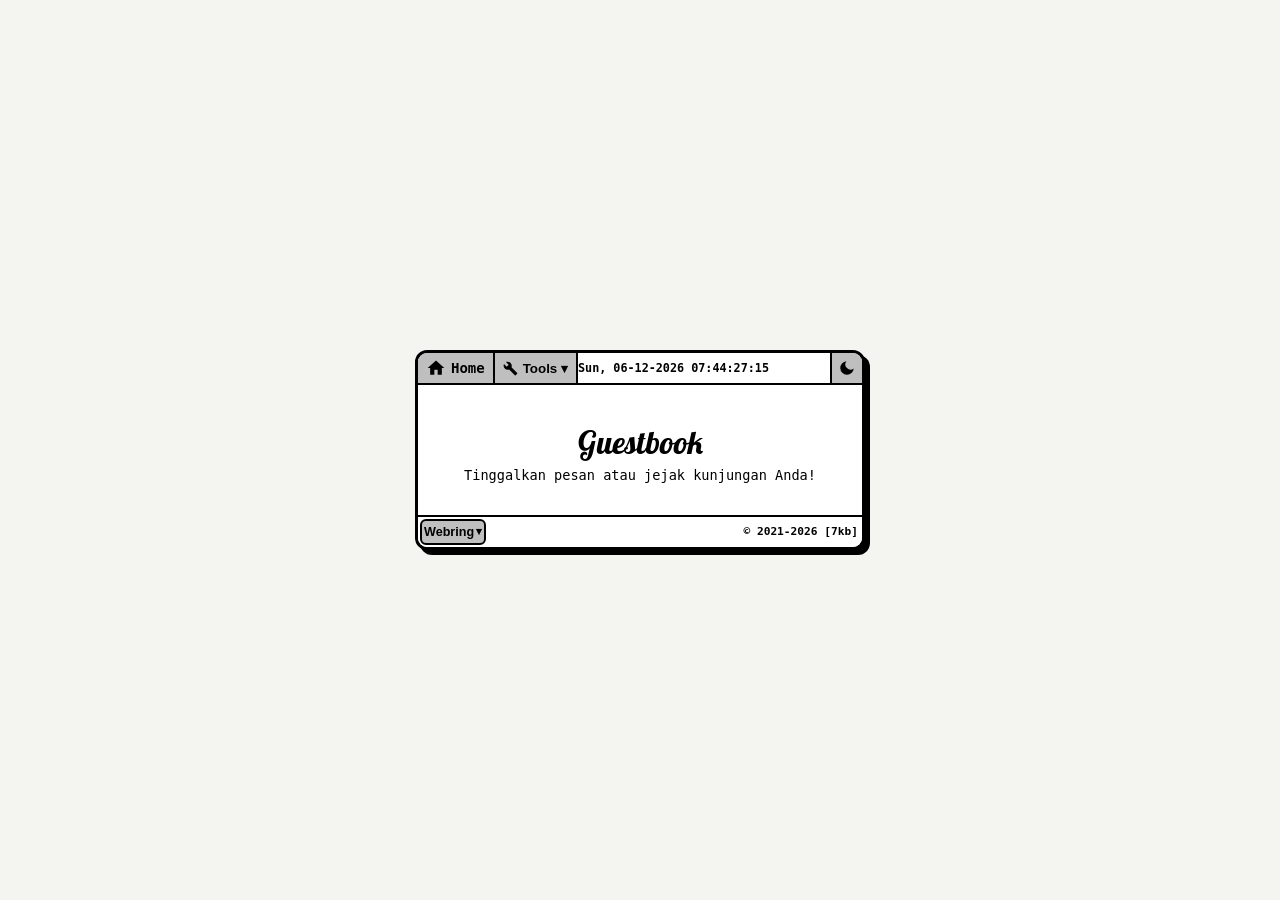
==== gb/index.html @ 816a142d "Update theme URL in index.html to version 103" ====
<!DOCTYPE html>
<html lang="id">
<head>
  <meta charset="UTF-8">
  <meta name="viewport" content="width=device-width, initial-scale=1.0, maximum-scale=1.0, user-scalable=no">
  <link rel="icon" href="/img/logo.png">
  <link href="https://fonts.googleapis.com/css2?family=Lobster&display=swap" rel="stylesheet">
  <link href="/style.min.css" rel="stylesheet">
  <title>Guestbook - Joko Ariyanto</title>
  <style>
    body.gb {
      min-height: 100vh;
      display: flex;
      flex-direction: column;
      justify-content: flex-start;
      align-items: center;
      margin: 0;
      padding: 24px 10px;
      box-sizing: border-box;
      overflow-y: auto !important;
      overflow-x: hidden !important;
    }

    body.gb #container {
      width: 450px !important;
      max-width: 92vw !important;
      height: auto !important;
      max-height: none !important;
      overflow: visible !important;
      margin: auto auto !important;
      border: 3px solid var(--border-color, #000000) !important;
      box-shadow: 5px 5px 0px var(--shadow-color, #000000) !important;
      border-radius: 12px !important;
    }

    /* Perbaikan sudut atas agar menyatu sempurna */
    body.gb #container .navbar .nav-left > *:first-child {
      border-top-left-radius: 9px;
    }
    body.gb #container .navbar .theme-btn {
      border-top-right-radius: 9px;
    }

    /* Perbaikan sudut bawah agar menyatu sempurna */
    body.gb #container .bottom-navbar {
      border-bottom-left-radius: 9px;
      border-bottom-right-radius: 9px;
    }

    /* Wrapper Giscus dengan margin kiri-kanan responsif */
    #giscus-wrapper {
      width: 100%;
      text-align: left;
      box-sizing: border-box;
      padding: 0 5px;
    }

    @media (min-width: 768px) {
      #giscus-wrapper {
        padding: 0 20px !important;
      }
    }
  </style>
</head>
<body class="gb">
  <div id="container">
    <nav class="navbar">
      <div class="nav-left">
        <a href="/" class="nav-link">
          <svg viewBox="0 0 24 24" width="20" height="20" fill="currentColor"><path d="M10 20v-6h4v6h5v-8h3L12 3 2 12h3v8z"/></svg>
          Home
        </a>
        <button class="nav-btn" id="toolsBtn" onclick="toggleToolsDropdown(event)">
          <svg viewBox="0 0 24 24" width="15" height="15" fill="currentColor"><path d="M22.7 19l-9.1-9.1c.9-2.3.4-5-1.5-6.9-2-2-5-2.4-7.4-1.3L9 6 6 9 1.6 4.7C.5 7.1.9 10.1 2.9 12.1c1.9 1.9 4.6 2.4 6.9 1.5l9.1 9.1c.4.4 1 .4 1.4 0l2.3-2.3c.5-.4.5-1.1.1-1.4z"/></svg>
          Tools &#9662;
        </button>
      </div>
      <div class="nav-line" id="navLine">
        <span class="marquee-text" id="dateTimeMarquee"></span>
      </div>
      <button class="theme-btn" id="themeBtn" onclick="toggleTheme()" title="Change Theme">
        <svg id="themeIcon" viewBox="0 0 24 24"></svg>
      </button>
    </nav>

    <h1 style="font-size: 2rem; margin: 0 0 0.3rem; font-family: 'Lobster', cursive; font-weight: normal;">Guestbook</h1>
    <p style="font-size: 0.85rem; margin-bottom: 1rem;">Tinggalkan pesan atau jejak kunjungan Anda!</p>
    
    <div id="giscus-wrapper">
      <script src="https://giscus.app/client.js"
              data-repo="jokoarynt/jokoarynt.github.io"
              data-repo-id="R_kgDOU21zaA"
              data-category="General"
              data-category-id="DIC_kwDOU21zaM4DKhFr"
              data-mapping="pathname"
              data-strict="0"
              data-reactions-enabled="1"
              data-emit-metadata="1"
              data-input-position="top"
              data-theme="https://joko.my.id/gb/gb.css?v=103"
              data-lang="en"
              crossorigin="anonymous"
              async>
      </script>
    </div>

    <!-- Menu Bar Bawah (Footer) -->
    <nav class="bottom-navbar">
      <div class="nav-left webring-container">
        <span class="dropdown" id="customDropdown">
          <button class="drop-btn" id="dropBtn" onclick="toggleDropdown(event)">
            <span id="dropLabel">Webring</span> <span class="drop-arrow">&#9662;</span>
          </button>
        </span>
        <div id="wrActionButtons" class="fade-anim hidden" style="display: inline-flex; align-items: center; gap: 3px;">
          <a id="wr-site" class="wr-icon-btn" href="#" target="_blank" title="Webring info">
            <svg viewBox="0 0 24 24" fill="none" stroke="currentColor" stroke-width="2.5" stroke-linecap="round" stroke-linejoin="round"><path d="M9.09 9a3 3 0 0 1 5.83 1c0 2-3 3-3 3"/><line x1="12" y1="17" x2="12.01" y2="17"/></svg>
          </a>
          <a id="wr-prev" class="wr-icon-btn" href="#" target="_top" title="Previous">
            <svg viewBox="0 0 24 24" fill="none" stroke="currentColor" stroke-width="2"><polyline points="15 18 9 12 15 6"/></svg>
          </a>
          <span id="wr-rnd-wrapper" style="display:inline-flex;">
            <a id="wr-rnd" class="wr-icon-btn" href="#" target="_top" title="Random">
              <svg viewBox="0 0 24 24" fill="none" stroke="currentColor" stroke-width="2"><polyline points="16 3 21 3 21 8"/><line x1="4" y1="20" x2="21" y2="3"/><polyline points="21 16 21 21 16 21"/><line x1="15" y1="15" x2="21" y2="21"/><line x1="4" y1="4" x2="9" y2="9"/></svg>
            </a>
          </span>
          <a id="wr-next" class="wr-icon-btn" href="#" target="_top" title="Next">
            <svg viewBox="0 0 24 24" fill="none" stroke="currentColor" stroke-width="2"><polyline points="9 18 15 12 9 6"/></svg>
          </a>
        </div>
      </div>
      <div class="nav-right copyright fade-anim" id="copyrightEl">
        &copy; 2021-<span id="currentYear"></span> [<span id="s"></span>]
      </div>
    </nav>
  </div>

  <!-- Tools Dropdown Menu -->
  <div class="tools-menu" id="toolsMenu">
    <a href="#">Converter</a>
  </div>

  <!-- Webring Dropdown Menu -->
  <div class="drop-menu" id="dropMenu">
    <div class="disabled-item" onclick="changeWebring('0')">Webring</div>
    <div onclick="changeWebring('1')">Foxwells</div>
    <div onclick="changeWebring('2')">Kanring</div>
    <div onclick="changeWebring('3')">No AI</div>
    <div onclick="changeWebring('4')">Octo Ring</div>
    <div onclick="changeWebring('5')">Tokukatsu</div>
    <div onclick="changeWebring('6')">Roboring</div>
  </div>

  <script src="/script.min.js"></script>
  <script>
    const originalToggleTheme = window.toggleTheme;
    window.toggleTheme = function() {
      if (originalToggleTheme) originalToggleTheme();
      updateGiscusTheme();
    };

    function updateGiscusTheme() {
      const isNight = document.documentElement.getAttribute('data-theme') === 'night';
      const iframe = document.querySelector('iframe.giscus-frame');
      if (iframe) {
        iframe.contentWindow.postMessage({
          giscus: {
            setConfig: {
              theme: 'https://joko.my.id/gb/gb.css?v=103'
            }
          }
        }, 'https://giscus.app');
      }
    }

    window.addEventListener('DOMContentLoaded', () => {
      setTimeout(updateGiscusTheme, 1500);
    });
  </script>
</body>
</html>
---- style.min.css ----
html{font-size:100%}:root{--bg-color:#f4f4f0;--card-bg:#fff;--text-color:#000;--accent-color:#bfbfbf;--border-color:#000;--shadow-color:#000;--disabled-item-color:#888888}[data-theme=night]{--bg-color:#121212;--card-bg:#1e1e1e;--text-color:#fff;--accent-color:#bfbfbf;--border-color:#fff;--shadow-color:#fff;--disabled-item-color:#777777}body{height:100vh;display:grid;place-content:center;background:var(--bg-color);color:var(--text-color);text-align:center;font-family:monospace,sans-serif;font-size:.875rem;margin:0;overflow:hidden;transition:background .3s ease,color .3s ease}p{margin:0 0 .6rem}a{color:var(--text-color);text-decoration:none;font-weight:700}a:hover{background:var(--accent-color);color:#000;padding:1px 3px}#container{width:300px;max-width:88vw;padding:0 15px 1.8rem 15px;box-sizing:border-box;background:var(--card-bg);border:3px solid var(--border-color);box-shadow:5px 5px 0 var(--shadow-color);border-radius:12px;display:flex;flex-direction:column;align-items:center;position:relative;overflow:hidden;transition:background .3s ease,border .3s ease,box-shadow .3s ease}.navbar{width:calc(100% + 30px);margin-left:-15px;margin-right:-15px;display:flex;align-items:center;margin-bottom:2.3rem}.nav-left{display:flex;align-items:center}.nav-link,.nav-btn{background:var(--accent-color);color:#000;height:32px;padding:0 8px;font-weight:700;cursor:pointer;display:inline-flex;align-items:center;justify-content:center;gap:5px;text-decoration:none;box-sizing:border-box;border-top:none;border-left:none;border-right:2px solid var(--border-color);border-bottom:2px solid var(--border-color)}.nav-line{height:32px;flex-grow:1;border-bottom:2px solid var(--border-color);box-sizing:border-box;overflow:hidden;position:relative;display:flex;align-items:center;white-space:nowrap;cursor:pointer;user-select:none}.marquee-text{position:absolute;font-size:84%;font-weight:700;color:var(--text-color);animation:marquee 8s linear infinite}.nav-line.paused .marquee-text{animation-play-state:paused}@keyframes marquee{0%{transform:translateX(160px)}100%{transform:translateX(-100%)}}.theme-btn{width:32px;height:32px;background:var(--accent-color);border:2px solid var(--border-color);border-top:none;border-right:none;border-left:2px solid var(--border-color);border-radius:0;cursor:pointer;display:grid;place-content:center;padding:0;box-sizing:border-box}.theme-btn svg{width:18px;height:18px}#avatar{image-rendering:pixelated;height:5.5em;width:5.5em;object-fit:cover;border:3px solid var(--border-color);border-radius:50%;margin-bottom:.6rem;box-shadow:3px 3px 0 var(--shadow-color);transition:transform .1s ease,box-shadow .1s ease}#avatar:hover{transform:translateY(2px);box-shadow:none}#user{margin:0 0 .2rem;font-size:2.2rem;font-family:'Lobster',cursive;font-weight:400;letter-spacing:.5px}.social-icons{display:inline-flex;gap:10px;justify-content:center;align-items:center;margin:0 0 1.5rem}.social-icons a{display:inline-flex;padding:6px;background:var(--accent-color);border:2px solid var(--border-color);border-radius:8px;box-shadow:2px 2px 0 var(--shadow-color);transition:transform .1s ease,box-shadow .1s ease,background .2s ease}.social-icons a:hover{transform:translateY(2px);box-shadow:none;padding:6px}.social-github:hover{background:#24292e!important}.social-github:hover svg{fill:#fff!important}.social-discord:hover{background:#5865F2!important}.social-discord:hover svg{fill:#fff!important}.social-telegram:hover{background:#229ED9!important}.social-telegram:hover svg{fill:#fff!important}.social-icons svg{width:16px;height:16px;fill:#000;transition:fill .2s ease}@keyframes fadeIn{from{opacity:0;transform:translateY(5px)}to{opacity:1;transform:translateY(0)}}.dropdown{position:relative;display:inline-block;vertical-align:middle}.drop-btn{background:var(--card-bg);color:var(--text-color);border:2px solid var(--border-color);border-radius:6px;height:26px;padding:0 2px;font-size:90%;font-weight:700;cursor:pointer;display:inline-flex;align-items:center;gap:2px;box-shadow:none;transition:background .1s ease;box-sizing:border-box}.drop-btn:hover{background:var(--accent-color);color:#000}@keyframes blinkArrow{0%,100%{opacity:1}50%{opacity:.2}}.drop-arrow{font-size:90%;line-height:1;display:inline-block;animation:blinkArrow 1.2s infinite ease-in-out}.drop-menu{display:none;position:absolute;background:var(--card-bg);border:2px solid var(--border-color);border-radius:6px;border-bottom-left-radius:12px;z-index:99999;text-align:left;box-sizing:border-box;min-width:84px}.drop-menu.show{font-size:90%;display:block;animation:fadeIn .3s ease forwards;border-bottom-left-radius:6px}.drop-menu div{padding:7px 9px;cursor:pointer;color:var(--text-color);font-size:90%;font-weight:700;border-bottom:1px solid var(--border-color)}.drop-menu div.disabled-item{color:var(--disabled-item-color);opacity:.65}.drop-menu div.disabled-item:hover{background:#fff0;color:var(--disabled-item-color)}.drop-menu div:last-child{border-bottom:none}.drop-menu div:not(.disabled-item):hover{background:var(--accent-color);color:#000}.tools-menu{display:none;position:fixed;z-index:10001;text-align:left;box-sizing:border-box}.tools-menu.show{display:block;animation:fadeIn .3s ease forwards}.tools-menu a{display:flex;align-items:center;justify-content:flex-start;height:32px;padding:0 8px;background:var(--accent-color);color:#000;border:2px solid var(--border-color);border-top:none;font-weight:700;text-decoration:none;box-sizing:border-box;white-space:nowrap}.bottom-navbar{width:calc(100% + 30px);margin-left:-15px;margin-right:-15px;margin-bottom:-1.8rem;margin-top:1rem;padding:0 4px 0 2px;display:flex;align-items:center;justify-content:space-between;background:var(--card-bg);border-top:2px solid var(--border-color);box-sizing:border-box;height:32px}.bottom-navbar .nav-left{display:flex;align-items:center;gap:3px}.bottom-navbar .wr-icon-btn{display:inline-flex;align-items:center;justify-content:center;height:26px;width:26px;padding:0;background:var(--accent-color);border:2px solid var(--border-color);border-radius:6px;box-shadow:none;transition:background .2s ease;color:#000;box-sizing:border-box}.bottom-navbar .wr-icon-btn:hover{background:var(--card-bg);color:var(--text-color)}.bottom-navbar .wr-icon-btn svg{width:18px;height:18px;stroke:currentColor}.fade-anim{opacity:1;visibility:visible;transition:opacity .3s ease,visibility .3s ease}.fade-anim.hidden{opacity:0;visibility:hidden;pointer-events:none;width:0;overflow:hidden;margin:0;padding:0}.bottom-navbar .copyright{font-size:80%;font-weight:700;color:var(--text-color)}
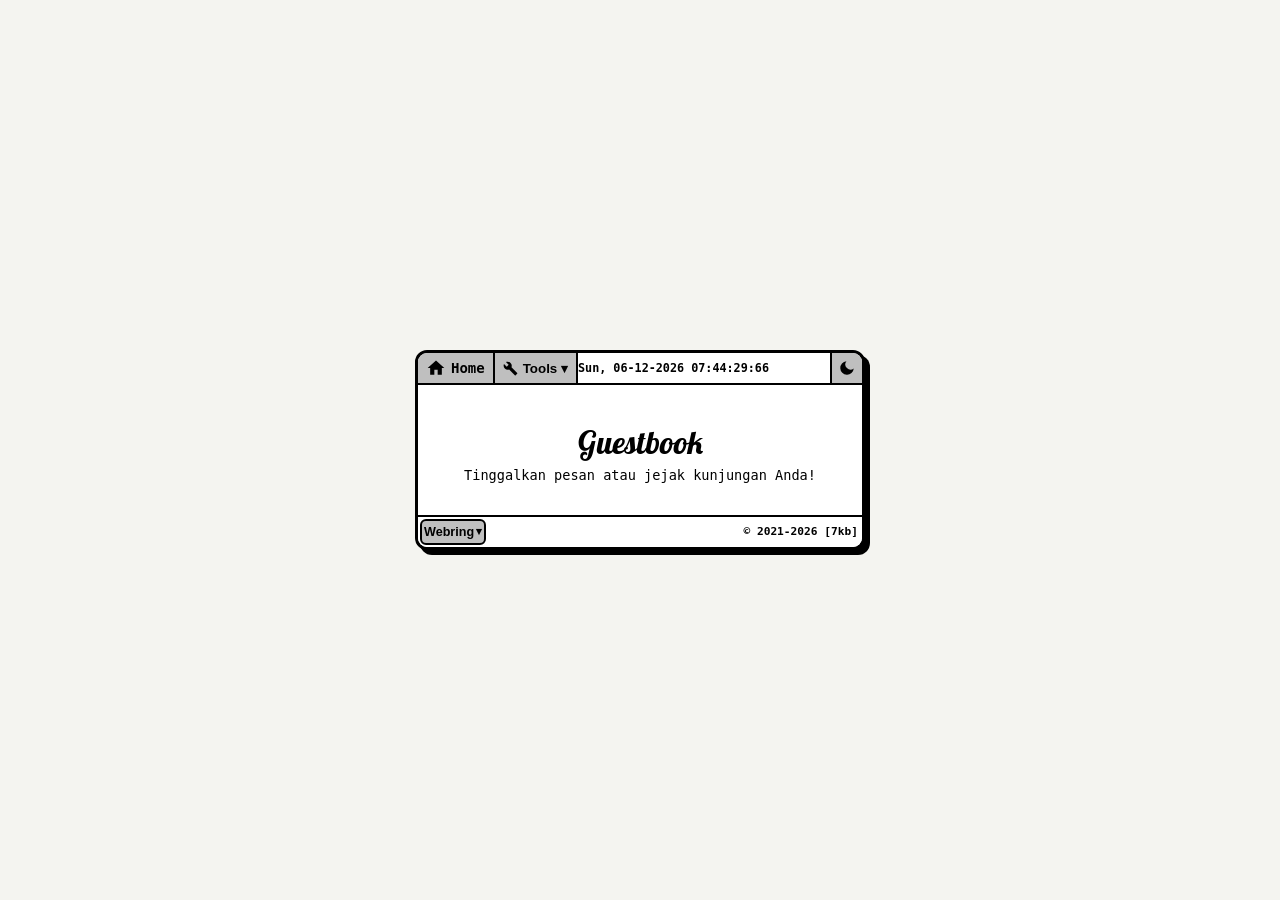
==== commit 2277b2d6: "Update theme URL in index.html to version 104" ====
--- a/gb/index.html
+++ b/gb/index.html
@@ -97,7 +97,7 @@
               data-reactions-enabled="1"
               data-emit-metadata="1"
               data-input-position="top"
-              data-theme="https://joko.my.id/gb/gb.css?v=103"
+              data-theme="https://joko.my.id/gb/gb.css?v=104"
               data-lang="en"
               crossorigin="anonymous"
               async>
@@ -166,7 +166,7 @@
         iframe.contentWindow.postMessage({
           giscus: {
             setConfig: {
-              theme: 'https://joko.my.id/gb/gb.css?v=103'
+              theme: 'https://joko.my.id/gb/gb.css?v=104'
             }
           }
         }, 'https://giscus.app');
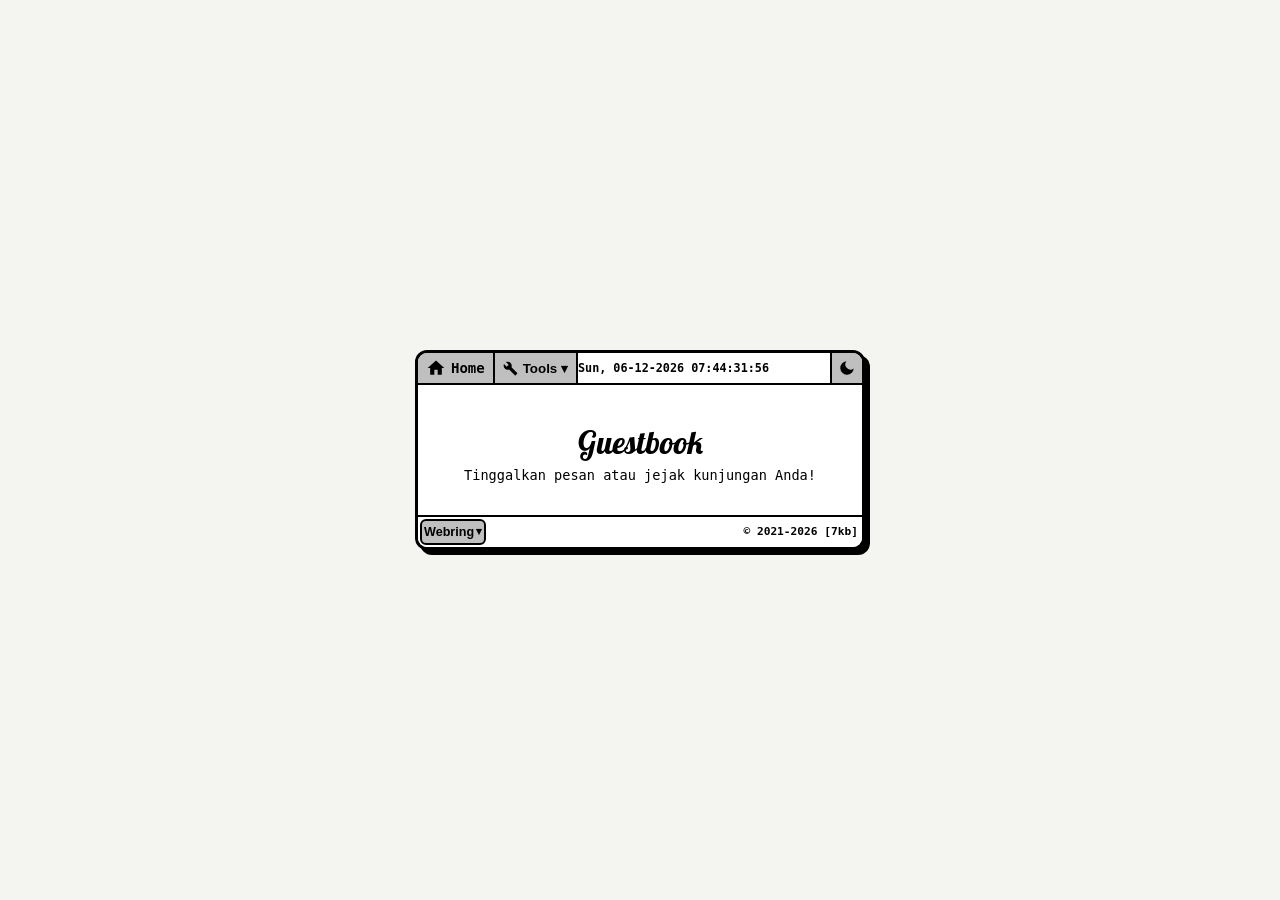
==== commit e7adbaa1: "Update theme URL in index.html to version 105" ====
--- a/gb/index.html
+++ b/gb/index.html
@@ -97,7 +97,7 @@
               data-reactions-enabled="1"
               data-emit-metadata="1"
               data-input-position="top"
-              data-theme="https://joko.my.id/gb/gb.css?v=104"
+              data-theme="https://joko.my.id/gb/gb.css?v=105"
               data-lang="en"
               crossorigin="anonymous"
               async>
@@ -166,7 +166,7 @@
         iframe.contentWindow.postMessage({
           giscus: {
             setConfig: {
-              theme: 'https://joko.my.id/gb/gb.css?v=104'
+              theme: 'https://joko.my.id/gb/gb.css?v=105'
             }
           }
         }, 'https://giscus.app');
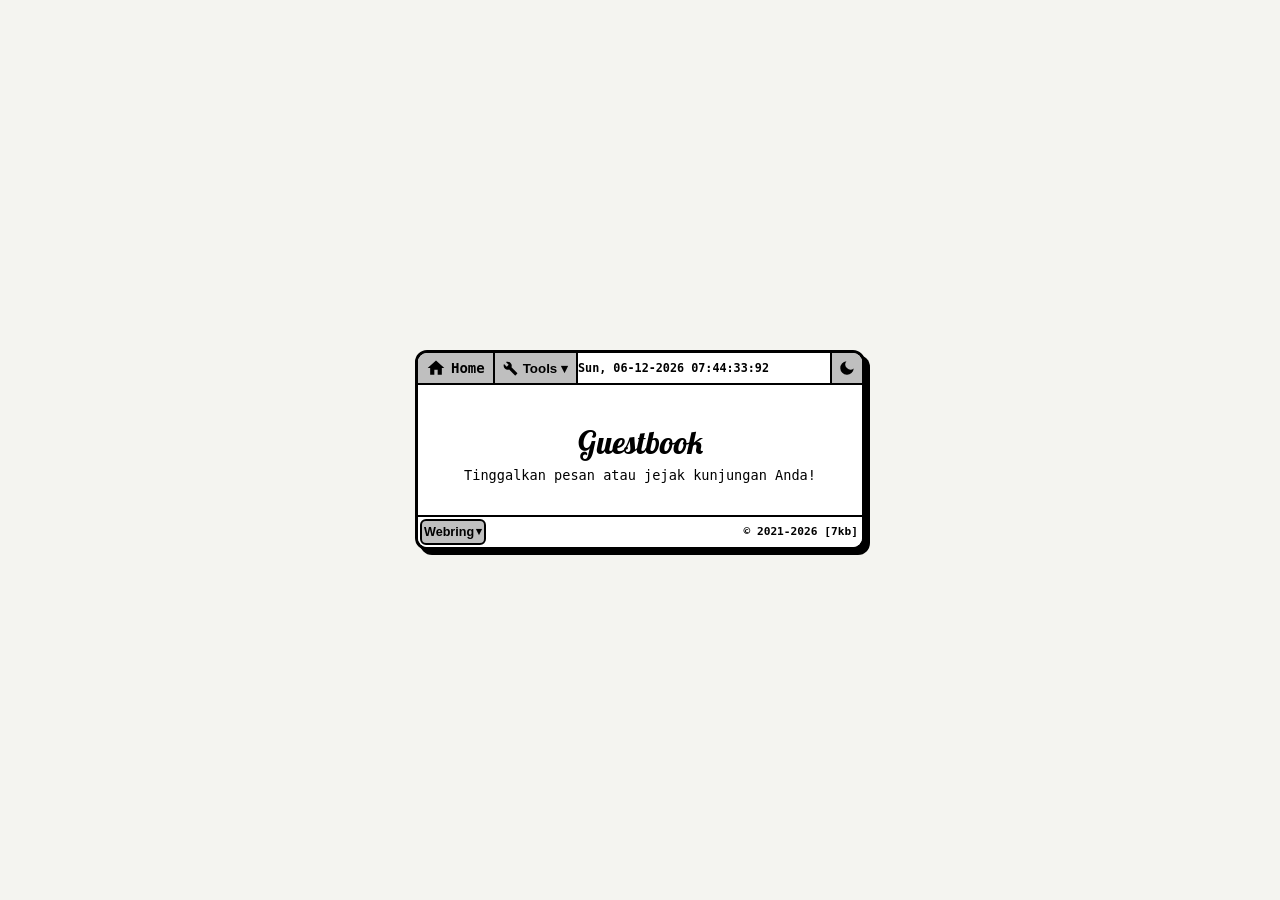
==== commit f69a8535: "Update theme URL in index.html to version 106" ====
--- a/gb/index.html
+++ b/gb/index.html
@@ -97,7 +97,7 @@
               data-reactions-enabled="1"
               data-emit-metadata="1"
               data-input-position="top"
-              data-theme="https://joko.my.id/gb/gb.css?v=105"
+              data-theme="https://joko.my.id/gb/gb.css?v=106"
               data-lang="en"
               crossorigin="anonymous"
               async>
@@ -166,7 +166,7 @@
         iframe.contentWindow.postMessage({
           giscus: {
             setConfig: {
-              theme: 'https://joko.my.id/gb/gb.css?v=105'
+              theme: 'https://joko.my.id/gb/gb.css?v=106'
             }
           }
         }, 'https://giscus.app');
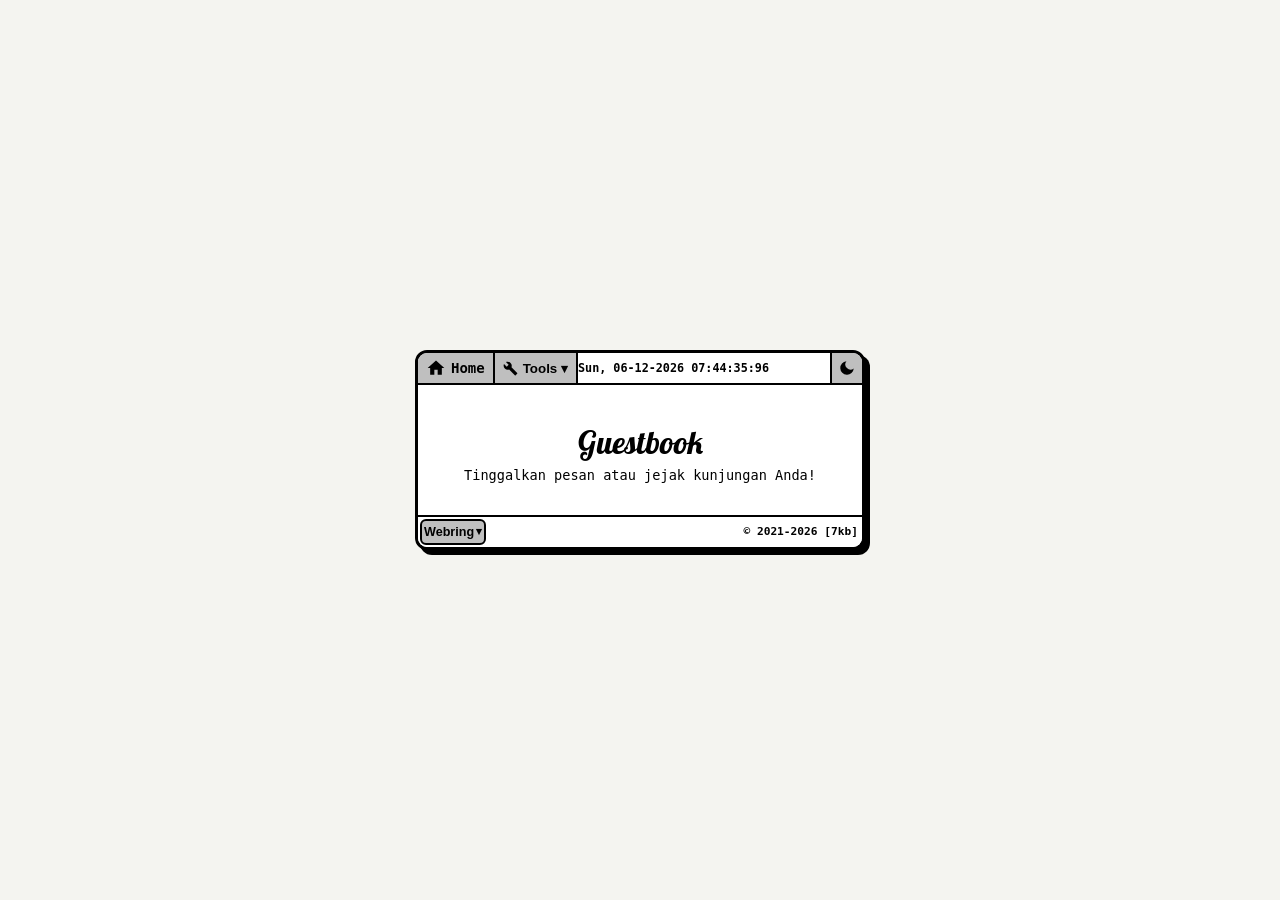
==== commit abcdcead: "Update theme URL in index.html to version 107" ====
--- a/gb/index.html
+++ b/gb/index.html
@@ -97,7 +97,7 @@
               data-reactions-enabled="1"
               data-emit-metadata="1"
               data-input-position="top"
-              data-theme="https://joko.my.id/gb/gb.css?v=106"
+              data-theme="https://joko.my.id/gb/gb.css?v=107"
               data-lang="en"
               crossorigin="anonymous"
               async>
@@ -166,7 +166,7 @@
         iframe.contentWindow.postMessage({
           giscus: {
             setConfig: {
-              theme: 'https://joko.my.id/gb/gb.css?v=106'
+              theme: 'https://joko.my.id/gb/gb.css?v=107'
             }
           }
         }, 'https://giscus.app');
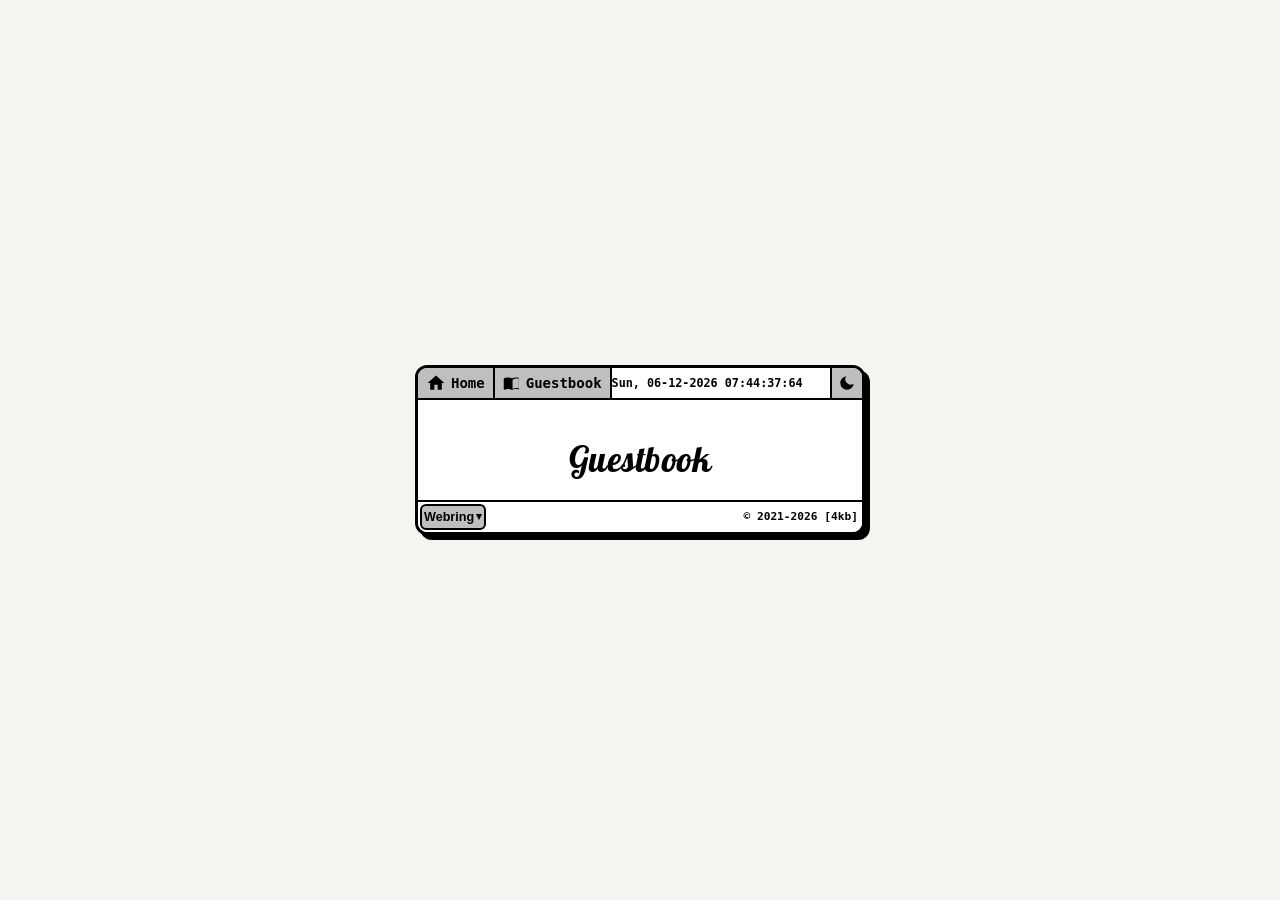
==== commit d9404027: "Refactor guestbook HTML structure and content Updated HTML structure and content for the guestbook p" ====
--- a/gb/index.html
+++ b/gb/index.html
@@ -1,181 +1 @@
-<!DOCTYPE html>
-<html lang="id">
-<head>
-  <meta charset="UTF-8">
-  <meta name="viewport" content="width=device-width, initial-scale=1.0, maximum-scale=1.0, user-scalable=no">
-  <link rel="icon" href="/img/logo.png">
-  <link href="https://fonts.googleapis.com/css2?family=Lobster&display=swap" rel="stylesheet">
-  <link href="/style.min.css" rel="stylesheet">
-  <title>Guestbook - Joko Ariyanto</title>
-  <style>
-    body.gb {
-      min-height: 100vh;
-      display: flex;
-      flex-direction: column;
-      justify-content: flex-start;
-      align-items: center;
-      margin: 0;
-      padding: 24px 10px;
-      box-sizing: border-box;
-      overflow-y: auto !important;
-      overflow-x: hidden !important;
-    }
-
-    body.gb #container {
-      width: 450px !important;
-      max-width: 92vw !important;
-      height: auto !important;
-      max-height: none !important;
-      overflow: visible !important;
-      margin: auto auto !important;
-      border: 3px solid var(--border-color, #000000) !important;
-      box-shadow: 5px 5px 0px var(--shadow-color, #000000) !important;
-      border-radius: 12px !important;
-    }
-
-    /* Perbaikan sudut atas agar menyatu sempurna */
-    body.gb #container .navbar .nav-left > *:first-child {
-      border-top-left-radius: 9px;
-    }
-    body.gb #container .navbar .theme-btn {
-      border-top-right-radius: 9px;
-    }
-
-    /* Perbaikan sudut bawah agar menyatu sempurna */
-    body.gb #container .bottom-navbar {
-      border-bottom-left-radius: 9px;
-      border-bottom-right-radius: 9px;
-    }
-
-    /* Wrapper Giscus dengan margin kiri-kanan responsif */
-    #giscus-wrapper {
-      width: 100%;
-      text-align: left;
-      box-sizing: border-box;
-      padding: 0 5px;
-    }
-
-    @media (min-width: 768px) {
-      #giscus-wrapper {
-        padding: 0 20px !important;
-      }
-    }
-  </style>
-</head>
-<body class="gb">
-  <div id="container">
-    <nav class="navbar">
-      <div class="nav-left">
-        <a href="/" class="nav-link">
-          <svg viewBox="0 0 24 24" width="20" height="20" fill="currentColor"><path d="M10 20v-6h4v6h5v-8h3L12 3 2 12h3v8z"/></svg>
-          Home
-        </a>
-        <button class="nav-btn" id="toolsBtn" onclick="toggleToolsDropdown(event)">
-          <svg viewBox="0 0 24 24" width="15" height="15" fill="currentColor"><path d="M22.7 19l-9.1-9.1c.9-2.3.4-5-1.5-6.9-2-2-5-2.4-7.4-1.3L9 6 6 9 1.6 4.7C.5 7.1.9 10.1 2.9 12.1c1.9 1.9 4.6 2.4 6.9 1.5l9.1 9.1c.4.4 1 .4 1.4 0l2.3-2.3c.5-.4.5-1.1.1-1.4z"/></svg>
-          Tools &#9662;
-        </button>
-      </div>
-      <div class="nav-line" id="navLine">
-        <span class="marquee-text" id="dateTimeMarquee"></span>
-      </div>
-      <button class="theme-btn" id="themeBtn" onclick="toggleTheme()" title="Change Theme">
-        <svg id="themeIcon" viewBox="0 0 24 24"></svg>
-      </button>
-    </nav>
-
-    <h1 style="font-size: 2rem; margin: 0 0 0.3rem; font-family: 'Lobster', cursive; font-weight: normal;">Guestbook</h1>
-    <p style="font-size: 0.85rem; margin-bottom: 1rem;">Tinggalkan pesan atau jejak kunjungan Anda!</p>
-    
-    <div id="giscus-wrapper">
-      <script src="https://giscus.app/client.js"
-              data-repo="jokoarynt/jokoarynt.github.io"
-              data-repo-id="R_kgDOU21zaA"
-              data-category="General"
-              data-category-id="DIC_kwDOU21zaM4DKhFr"
-              data-mapping="pathname"
-              data-strict="0"
-              data-reactions-enabled="1"
-              data-emit-metadata="1"
-              data-input-position="top"
-              data-theme="https://joko.my.id/gb/gb.css?v=107"
-              data-lang="en"
-              crossorigin="anonymous"
-              async>
-      </script>
-    </div>
-
-    <!-- Menu Bar Bawah (Footer) -->
-    <nav class="bottom-navbar">
-      <div class="nav-left webring-container">
-        <span class="dropdown" id="customDropdown">
-          <button class="drop-btn" id="dropBtn" onclick="toggleDropdown(event)">
-            <span id="dropLabel">Webring</span> <span class="drop-arrow">&#9662;</span>
-          </button>
-        </span>
-        <div id="wrActionButtons" class="fade-anim hidden" style="display: inline-flex; align-items: center; gap: 3px;">
-          <a id="wr-site" class="wr-icon-btn" href="#" target="_blank" title="Webring info">
-            <svg viewBox="0 0 24 24" fill="none" stroke="currentColor" stroke-width="2.5" stroke-linecap="round" stroke-linejoin="round"><path d="M9.09 9a3 3 0 0 1 5.83 1c0 2-3 3-3 3"/><line x1="12" y1="17" x2="12.01" y2="17"/></svg>
-          </a>
-          <a id="wr-prev" class="wr-icon-btn" href="#" target="_top" title="Previous">
-            <svg viewBox="0 0 24 24" fill="none" stroke="currentColor" stroke-width="2"><polyline points="15 18 9 12 15 6"/></svg>
-          </a>
-          <span id="wr-rnd-wrapper" style="display:inline-flex;">
-            <a id="wr-rnd" class="wr-icon-btn" href="#" target="_top" title="Random">
-              <svg viewBox="0 0 24 24" fill="none" stroke="currentColor" stroke-width="2"><polyline points="16 3 21 3 21 8"/><line x1="4" y1="20" x2="21" y2="3"/><polyline points="21 16 21 21 16 21"/><line x1="15" y1="15" x2="21" y2="21"/><line x1="4" y1="4" x2="9" y2="9"/></svg>
-            </a>
-          </span>
-          <a id="wr-next" class="wr-icon-btn" href="#" target="_top" title="Next">
-            <svg viewBox="0 0 24 24" fill="none" stroke="currentColor" stroke-width="2"><polyline points="9 18 15 12 9 6"/></svg>
-          </a>
-        </div>
-      </div>
-      <div class="nav-right copyright fade-anim" id="copyrightEl">
-        &copy; 2021-<span id="currentYear"></span> [<span id="s"></span>]
-      </div>
-    </nav>
-  </div>
-
-  <!-- Tools Dropdown Menu -->
-  <div class="tools-menu" id="toolsMenu">
-    <a href="#">Converter</a>
-  </div>
-
-  <!-- Webring Dropdown Menu -->
-  <div class="drop-menu" id="dropMenu">
-    <div class="disabled-item" onclick="changeWebring('0')">Webring</div>
-    <div onclick="changeWebring('1')">Foxwells</div>
-    <div onclick="changeWebring('2')">Kanring</div>
-    <div onclick="changeWebring('3')">No AI</div>
-    <div onclick="changeWebring('4')">Octo Ring</div>
-    <div onclick="changeWebring('5')">Tokukatsu</div>
-    <div onclick="changeWebring('6')">Roboring</div>
-  </div>
-
-  <script src="/script.min.js"></script>
-  <script>
-    const originalToggleTheme = window.toggleTheme;
-    window.toggleTheme = function() {
-      if (originalToggleTheme) originalToggleTheme();
-      updateGiscusTheme();
-    };
-
-    function updateGiscusTheme() {
-      const isNight = document.documentElement.getAttribute('data-theme') === 'night';
-      const iframe = document.querySelector('iframe.giscus-frame');
-      if (iframe) {
-        iframe.contentWindow.postMessage({
-          giscus: {
-            setConfig: {
-              theme: 'https://joko.my.id/gb/gb.css?v=107'
-            }
-          }
-        }, 'https://giscus.app');
-      }
-    }
-
-    window.addEventListener('DOMContentLoaded', () => {
-      setTimeout(updateGiscusTheme, 1500);
-    });
-  </script>
-</body>
-</html>
+<!DOCTYPE html><html lang="en"><head><meta charset="UTF-8"><meta name="viewport" content="width=device-width, initial-scale=1.0, maximum-scale=1.0, user-scalable=no"><link rel="icon" href="/img/logo.png"><link href="https://fonts.googleapis.com/css2?family=Lobster&display=swap" rel="stylesheet"><link href="/style.min.css" rel="stylesheet"><title>Guestbook</title></head><body class="gb"><div id="container"><nav class="navbar"><div class="nav-left"><a href="/" class="nav-link"><svg viewBox="0 0 24 24" width="20" height="20" fill="currentColor"><path d="M10 20v-6h4v6h5v-8h3L12 3 2 12h3v8z"/></svg> Home </a><a style="cursor:not-allowed;" class="nav-link"><svg viewBox="0 0 24 24" width="18" height="18" fill="currentColor"><path d="M21 5c-1.11-.35-2.33-.5-3.5-.5-1.95 0-4.05.4-5.5 1.5-1.45-1.1-3.55-1.5-5.5-1.5S2.45 4.9 1 6v14.65c0 .25.25.5.5.5.1 0 .15-.05.25-.05C3.1 20.45 5.05 20 6.5 20c1.95 0 4.05.4 5.5 1.5 1.35-.95 3.35-1.4 5.25-1.45 1.15 0 2.3.15 3.25.45.35.1.7-.15.7-.5V5.5c0-.2-.15-.4-.35-.5zm0 14c-1-.3-2.15-.45-3.25-.45-1.7 0-3.5.45-5 1.45V7.5c1.5-1 3.3-1.5 5-1.5 1.1 0 2.25.15 3.25.45v13.5z"/></svg> Guestbook </a></div><div class="nav-line" id="navLine"><span class="marquee-text" id="dateTimeMarquee"></span></div><button class="theme-btn" id="themeBtn" onclick="toggleTheme()" title="Change Theme"><svg id="themeIcon" viewBox="0 0 24 24"></svg></button></nav><h1 id="title">Guestbook</h1><div id="giscus-wrapper"><script src="https://giscus.app/client.js" data-repo="jokoarynt/jokoarynt.github.io" data-repo-id="R_kgDOU21zaA" data-category="General" data-category-id="DIC_kwDOU21zaM4DKhFr" data-mapping="pathname" data-strict="0" data-reactions-enabled="1" data-emit-metadata="1" data-input-position="top" data-theme="https://joko.my.id/gb/style.min.css" data-lang="en" crossorigin="anonymous" async></script></div><nav class="bottom-navbar"><div class="nav-left webring-container"><span class="dropdown" id="customDropdown"><button class="drop-btn" id="dropBtn" onclick="toggleDropdown(event)"><span id="dropLabel">Webring</span><span class="drop-arrow">&#9662;</span></button></span><div id="wrActionButtons" class="fade-anim hidden" style="display:inline-flex;align-items:center;gap:3px;"><a id="wr-site" class="wr-icon-btn" href="#" target="_blank" title="Webring info"><svg viewBox="0 0 24 24" fill="none" stroke="currentColor" stroke-width="2.5" stroke-linecap="round" stroke-linejoin="round"><path d="M9.09 9a3 3 0 0 1 5.83 1c0 2-3 3-3 3"/><line x1="12" y1="17" x2="12.01" y2="17"/></svg></a><a id="wr-prev" class="wr-icon-btn" href="#" target="_top" title="Previous"><svg viewBox="0 0 24 24" fill="none" stroke="currentColor" stroke-width="2"><polyline points="15 18 9 12 15 6"/></svg></a><span id="wr-rnd-wrapper" style="display:inline-flex;"><a id="wr-rnd" class="wr-icon-btn" href="#" target="_top" title="Random"><svg viewBox="0 0 24 24" fill="none" stroke="currentColor" stroke-width="2"><polyline points="16 3 21 3 21 8"/><line x1="4" y1="20" x2="21" y2="3"/><polyline points="21 16 21 21 16 21"/><line x1="15" y1="15" x2="21" y2="21"/><line x1="4" y1="4" x2="9" y2="9"/></svg></a></span><a id="wr-next" class="wr-icon-btn" href="#" target="_top" title="Next"><svg viewBox="0 0 24 24" fill="none" stroke="currentColor" stroke-width="2"><polyline points="9 18 15 12 9 6"/></svg></a></div></div><div class="nav-right copyright fade-anim" id="copyrightEl"> &copy; 2021-<span id="currentYear"></span> [<span id="s"></span>] </div></nav></div><div class="tools-menu" id="toolsMenu"><a href="#">Converter</a></div><div class="drop-menu" id="dropMenu"><div class="disabled-item" onclick="changeWebring('0')">Webring</div><div onclick="changeWebring('1')">Foxwells</div><div onclick="changeWebring('2')">Kanring</div><div onclick="changeWebring('3')">No AI</div><div onclick="changeWebring('4')">Octo Ring</div><div onclick="changeWebring('5')">Tokukatsu</div><div onclick="changeWebring('6')">Roboring</div></div><script src="/script.min.js"></script></body></html>
--- a/style.min.css
+++ b/style.min.css
@@ -1 +1 @@
-html{font-size:100%}:root{--bg-color:#f4f4f0;--card-bg:#fff;--text-color:#000;--accent-color:#bfbfbf;--border-color:#000;--shadow-color:#000;--disabled-item-color:#888888}[data-theme=night]{--bg-color:#121212;--card-bg:#1e1e1e;--text-color:#fff;--accent-color:#bfbfbf;--border-color:#fff;--shadow-color:#fff;--disabled-item-color:#777777}body{height:100vh;display:grid;place-content:center;background:var(--bg-color);color:var(--text-color);text-align:center;font-family:monospace,sans-serif;font-size:.875rem;margin:0;overflow:hidden;transition:background .3s ease,color .3s ease}p{margin:0 0 .6rem}a{color:var(--text-color);text-decoration:none;font-weight:700}a:hover{background:var(--accent-color);color:#000;padding:1px 3px}#container{width:300px;max-width:88vw;padding:0 15px 1.8rem 15px;box-sizing:border-box;background:var(--card-bg);border:3px solid var(--border-color);box-shadow:5px 5px 0 var(--shadow-color);border-radius:12px;display:flex;flex-direction:column;align-items:center;position:relative;overflow:hidden;transition:background .3s ease,border .3s ease,box-shadow .3s ease}.navbar{width:calc(100% + 30px);margin-left:-15px;margin-right:-15px;display:flex;align-items:center;margin-bottom:2.3rem}.nav-left{display:flex;align-items:center}.nav-link,.nav-btn{background:var(--accent-color);color:#000;height:32px;padding:0 8px;font-weight:700;cursor:pointer;display:inline-flex;align-items:center;justify-content:center;gap:5px;text-decoration:none;box-sizing:border-box;border-top:none;border-left:none;border-right:2px solid var(--border-color);border-bottom:2px solid var(--border-color)}.nav-line{height:32px;flex-grow:1;border-bottom:2px solid var(--border-color);box-sizing:border-box;overflow:hidden;position:relative;display:flex;align-items:center;white-space:nowrap;cursor:pointer;user-select:none}.marquee-text{position:absolute;font-size:84%;font-weight:700;color:var(--text-color);animation:marquee 8s linear infinite}.nav-line.paused .marquee-text{animation-play-state:paused}@keyframes marquee{0%{transform:translateX(160px)}100%{transform:translateX(-100%)}}.theme-btn{width:32px;height:32px;background:var(--accent-color);border:2px solid var(--border-color);border-top:none;border-right:none;border-left:2px solid var(--border-color);border-radius:0;cursor:pointer;display:grid;place-content:center;padding:0;box-sizing:border-box}.theme-btn svg{width:18px;height:18px}#avatar{image-rendering:pixelated;height:5.5em;width:5.5em;object-fit:cover;border:3px solid var(--border-color);border-radius:50%;margin-bottom:.6rem;box-shadow:3px 3px 0 var(--shadow-color);transition:transform .1s ease,box-shadow .1s ease}#avatar:hover{transform:translateY(2px);box-shadow:none}#user{margin:0 0 .2rem;font-size:2.2rem;font-family:'Lobster',cursive;font-weight:400;letter-spacing:.5px}.social-icons{display:inline-flex;gap:10px;justify-content:center;align-items:center;margin:0 0 1.5rem}.social-icons a{display:inline-flex;padding:6px;background:var(--accent-color);border:2px solid var(--border-color);border-radius:8px;box-shadow:2px 2px 0 var(--shadow-color);transition:transform .1s ease,box-shadow .1s ease,background .2s ease}.social-icons a:hover{transform:translateY(2px);box-shadow:none;padding:6px}.social-github:hover{background:#24292e!important}.social-github:hover svg{fill:#fff!important}.social-discord:hover{background:#5865F2!important}.social-discord:hover svg{fill:#fff!important}.social-telegram:hover{background:#229ED9!important}.social-telegram:hover svg{fill:#fff!important}.social-icons svg{width:16px;height:16px;fill:#000;transition:fill .2s ease}@keyframes fadeIn{from{opacity:0;transform:translateY(5px)}to{opacity:1;transform:translateY(0)}}.dropdown{position:relative;display:inline-block;vertical-align:middle}.drop-btn{background:var(--card-bg);color:var(--text-color);border:2px solid var(--border-color);border-radius:6px;height:26px;padding:0 2px;font-size:90%;font-weight:700;cursor:pointer;display:inline-flex;align-items:center;gap:2px;box-shadow:none;transition:background .1s ease;box-sizing:border-box}.drop-btn:hover{background:var(--accent-color);color:#000}@keyframes blinkArrow{0%,100%{opacity:1}50%{opacity:.2}}.drop-arrow{font-size:90%;line-height:1;display:inline-block;animation:blinkArrow 1.2s infinite ease-in-out}.drop-menu{display:none;position:absolute;background:var(--card-bg);border:2px solid var(--border-color);border-radius:6px;border-bottom-left-radius:12px;z-index:99999;text-align:left;box-sizing:border-box;min-width:84px}.drop-menu.show{font-size:90%;display:block;animation:fadeIn .3s ease forwards;border-bottom-left-radius:6px}.drop-menu div{padding:7px 9px;cursor:pointer;color:var(--text-color);font-size:90%;font-weight:700;border-bottom:1px solid var(--border-color)}.drop-menu div.disabled-item{color:var(--disabled-item-color);opacity:.65}.drop-menu div.disabled-item:hover{background:#fff0;color:var(--disabled-item-color)}.drop-menu div:last-child{border-bottom:none}.drop-menu div:not(.disabled-item):hover{background:var(--accent-color);color:#000}.tools-menu{display:none;position:fixed;z-index:10001;text-align:left;box-sizing:border-box}.tools-menu.show{display:block;animation:fadeIn .3s ease forwards}.tools-menu a{display:flex;align-items:center;justify-content:flex-start;height:32px;padding:0 8px;background:var(--accent-color);color:#000;border:2px solid var(--border-color);border-top:none;font-weight:700;text-decoration:none;box-sizing:border-box;white-space:nowrap}.bottom-navbar{width:calc(100% + 30px);margin-left:-15px;margin-right:-15px;margin-bottom:-1.8rem;margin-top:1rem;padding:0 4px 0 2px;display:flex;align-items:center;justify-content:space-between;background:var(--card-bg);border-top:2px solid var(--border-color);box-sizing:border-box;height:32px}.bottom-navbar .nav-left{display:flex;align-items:center;gap:3px}.bottom-navbar .wr-icon-btn{display:inline-flex;align-items:center;justify-content:center;height:26px;width:26px;padding:0;background:var(--accent-color);border:2px solid var(--border-color);border-radius:6px;box-shadow:none;transition:background .2s ease;color:#000;box-sizing:border-box}.bottom-navbar .wr-icon-btn:hover{background:var(--card-bg);color:var(--text-color)}.bottom-navbar .wr-icon-btn svg{width:18px;height:18px;stroke:currentColor}.fade-anim{opacity:1;visibility:visible;transition:opacity .3s ease,visibility .3s ease}.fade-anim.hidden{opacity:0;visibility:hidden;pointer-events:none;width:0;overflow:hidden;margin:0;padding:0}.bottom-navbar .copyright{font-size:80%;font-weight:700;color:var(--text-color)}
+html{font-size:100%}:root{--bg-color:#f4f4f0;--card-bg:#fff;--text-color:#000;--accent-color:#bfbfbf;--border-color:#000;--shadow-color:#000;--disabled-item-color:#888888}[data-theme=night]{--bg-color:#121212;--card-bg:#1e1e1e;--text-color:#fff;--accent-color:#bfbfbf;--border-color:#fff;--shadow-color:#fff;--disabled-item-color:#777777}body{height:100vh;display:grid;place-content:center;background:var(--bg-color);color:var(--text-color);text-align:center;font-family:monospace,sans-serif;font-size:.875rem;margin:0;overflow:hidden;transition:background .3s ease,color .3s ease}body.gb{min-height:100vh;display:flex;flex-direction:column;justify-content:flex-start;align-items:center;margin:0;padding:24px 10px;box-sizing:border-box;overflow-y:auto!important;overflow-x:hidden!important}p{margin:0 0 .6rem}a{color:var(--text-color);text-decoration:none;font-weight:700}a:hover{background:var(--accent-color);color:#000}#container{width:300px;max-width:88vw;padding:0 15px 1.8rem 15px;box-sizing:border-box;background:var(--card-bg);border:3px solid var(--border-color);box-shadow:5px 5px 0 var(--shadow-color);border-radius:12px;display:flex;flex-direction:column;align-items:center;position:relative;overflow:hidden;transition:background .3s ease,border .3s ease,box-shadow .3s ease}body.gb #container{width:450px!important;max-width:92vw!important;height:auto!important;max-height:none!important;overflow:visible!important;margin:auto auto!important;border:3px solid var(--border-color,#000000)!important;box-shadow:5px 5px 0 var(--shadow-color,#000000)!important;border-radius:12px!important}.navbar{width:calc(100% + 30px);margin-left:-15px;margin-right:-15px;display:flex;align-items:center;margin-bottom:2.3rem}.nav-left{display:flex;align-items:center}body.gb #container .navbar .nav-left>*:first-child{border-top-left-radius:9px}body.gb #container .navbar .theme-btn{border-top-right-radius:9px}body.gb #container .bottom-navbar{border-bottom-left-radius:9px;border-bottom-right-radius:9px}.nav-link,.nav-btn{background:var(--accent-color);color:#000;height:32px;padding:0 8px;font-weight:700;cursor:pointer;display:inline-flex;align-items:center;justify-content:center;gap:5px;text-decoration:none;box-sizing:border-box;border-top:none;border-left:none;border-right:2px solid var(--border-color);border-bottom:2px solid var(--border-color)}.nav-line{height:32px;flex-grow:1;border-bottom:2px solid var(--border-color);box-sizing:border-box;overflow:hidden;position:relative;display:flex;align-items:center;white-space:nowrap;cursor:pointer;user-select:none}.marquee-text{position:absolute;font-size:84%;font-weight:700;color:var(--text-color);animation:marquee 8s linear infinite}.nav-line.paused .marquee-text{animation-play-state:paused}@keyframes marquee{0%{transform:translateX(160px)}100%{transform:translateX(-100%)}}.theme-btn{width:32px;height:32px;background:var(--accent-color);border:2px solid var(--border-color);border-top:none;border-right:none;border-left:2px solid var(--border-color);border-radius:0;cursor:pointer;display:grid;place-content:center;padding:0;box-sizing:border-box}.theme-btn svg{width:18px;height:18px}#avatar{image-rendering:pixelated;height:5.5em;width:5.5em;object-fit:cover;border:3px solid var(--border-color);border-radius:50%;margin-bottom:.6rem;box-shadow:3px 3px 0 var(--shadow-color);transition:transform .1s ease,box-shadow .1s ease}#avatar:hover{transform:translateY(2px);box-shadow:none}#title{margin:0 0 .2rem;font-size:2.2rem;font-family:'Lobster',cursive;font-weight:400;letter-spacing:.5px}.social-icons{display:inline-flex;gap:10px;justify-content:center;align-items:center;margin:0 0 1.5rem}.social-icons a{display:inline-flex;padding:6px;background:var(--accent-color);border:2px solid var(--border-color);border-radius:8px;box-shadow:2px 2px 0 var(--shadow-color);transition:transform .1s ease,box-shadow .1s ease,background .2s ease}.social-icons a:hover{transform:translateY(2px);box-shadow:none;padding:6px}.social-github:hover{background:#24292e!important}.social-github:hover svg{fill:#fff!important}.social-discord:hover{background:#5865F2!important}.social-discord:hover svg{fill:#fff!important}.social-telegram:hover{background:#229ED9!important}.social-telegram:hover svg{fill:#fff!important}.social-icons svg{width:16px;height:16px;fill:#000;transition:fill .2s ease}@keyframes fadeIn{from{opacity:0;transform:translateY(5px)}to{opacity:1;transform:translateY(0)}}.dropdown{position:relative;display:inline-block;vertical-align:middle}.drop-btn{background:var(--card-bg);color:var(--text-color);border:2px solid var(--border-color);border-radius:6px;height:26px;padding:0 2px;font-size:90%;font-weight:700;cursor:pointer;display:inline-flex;align-items:center;gap:2px;box-shadow:none;transition:background .1s ease;box-sizing:border-box}.drop-btn:hover{background:var(--accent-color);color:#000}@keyframes blinkArrow{0%,100%{opacity:1}50%{opacity:.2}}.drop-arrow{font-size:90%;line-height:1;display:inline-block;animation:blinkArrow 1.2s infinite ease-in-out}.drop-menu{display:none;position:absolute;background:var(--card-bg);border:2px solid var(--border-color);border-radius:6px;border-bottom-left-radius:12px;z-index:99999;text-align:left;box-sizing:border-box;min-width:84px}.drop-menu.show{font-size:90%;display:block;animation:fadeIn .3s ease forwards;border-bottom-left-radius:6px}.drop-menu div{padding:7px 9px;cursor:pointer;color:var(--text-color);font-size:90%;font-weight:700;border-bottom:1px solid var(--border-color)}.drop-menu div.disabled-item{color:var(--disabled-item-color);opacity:.65}.drop-menu div.disabled-item:hover{background:#fff0;color:var(--disabled-item-color)}.drop-menu div:last-child{border-bottom:none}.drop-menu div:not(.disabled-item):hover{background:var(--accent-color);color:#000}.tools-menu{display:none;position:fixed;z-index:10001;text-align:left;box-sizing:border-box}.tools-menu.show{display:block;animation:fadeIn .3s ease forwards}.tools-menu a{display:flex;align-items:center;justify-content:flex-start;height:32px;padding:0 8px;background:var(--accent-color);color:#000;border:2px solid var(--border-color);border-top:none;font-weight:700;text-decoration:none;box-sizing:border-box;white-space:nowrap}.bottom-navbar{width:calc(100% + 30px);margin-left:-15px;margin-right:-15px;margin-bottom:-1.8rem;margin-top:1rem;padding:0 4px 0 2px;display:flex;align-items:center;justify-content:space-between;background:var(--card-bg);border-top:2px solid var(--border-color);box-sizing:border-box;height:32px}.bottom-navbar .nav-left{display:flex;align-items:center;gap:3px}.bottom-navbar .wr-icon-btn{display:inline-flex;align-items:center;justify-content:center;height:26px;width:26px;padding:0;background:var(--accent-color);border:2px solid var(--border-color);border-radius:6px;box-shadow:none;transition:background .2s ease;color:#000;box-sizing:border-box}.bottom-navbar .wr-icon-btn:hover{background:var(--card-bg);color:var(--text-color)}.bottom-navbar .wr-icon-btn svg{width:18px;height:18px;stroke:currentColor}.fade-anim{opacity:1;visibility:visible;transition:opacity .3s ease,visibility .3s ease}.fade-anim.hidden{opacity:0;visibility:hidden;pointer-events:none;width:0;overflow:hidden;margin:0;padding:0}.bottom-navbar .copyright{font-size:80%;font-weight:700;color:var(--text-color)}#giscus-wrapper{width:100%;text-align:left;box-sizing:border-box;padding:0 5px}@media (min-width:768px){#giscus-wrapper{padding:0 20px!important}}
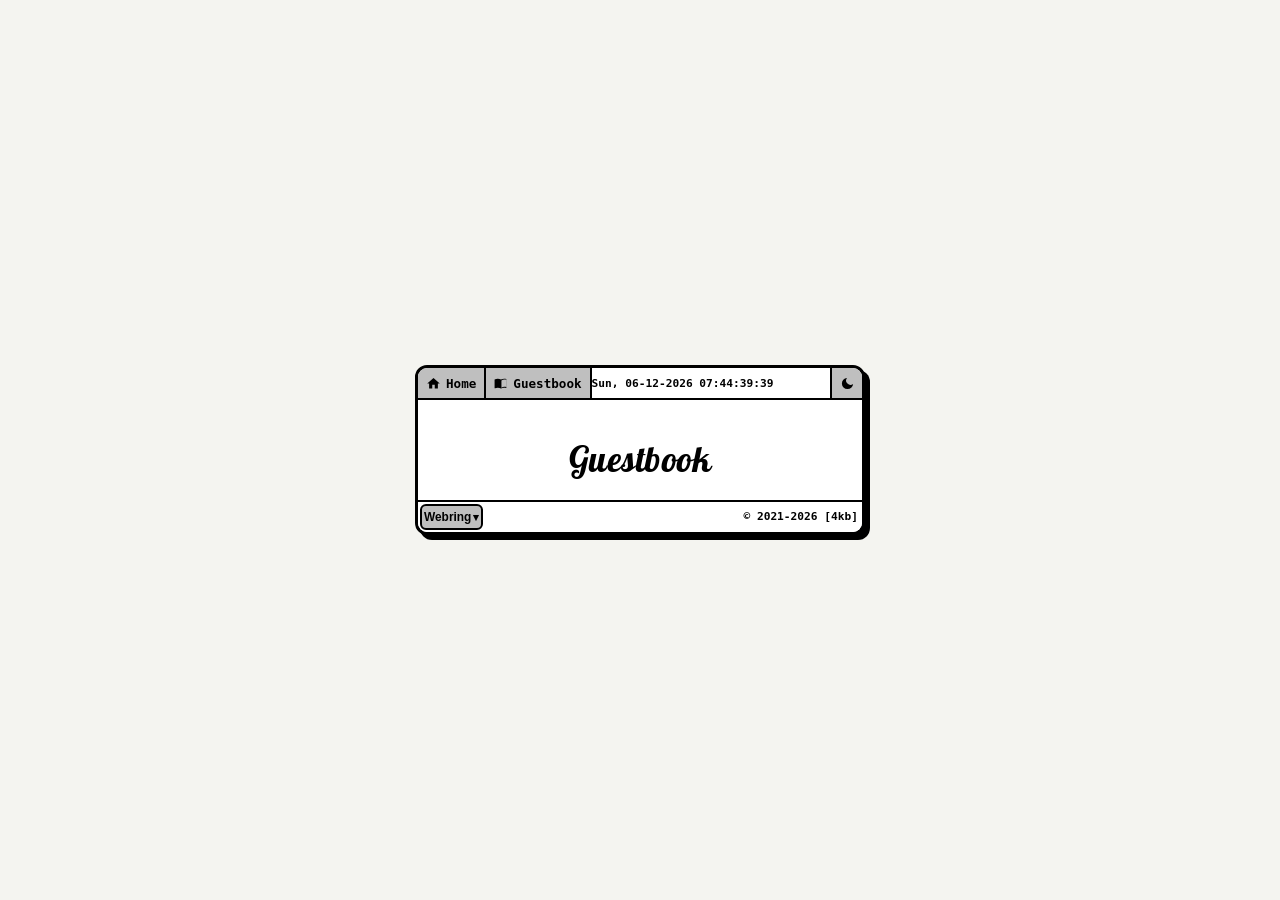
==== commit 5ed771db: "Fix HTML formatting and adjust SVG sizes" ====
--- a/gb/index.html
+++ b/gb/index.html
@@ -1 +1 @@
-<!DOCTYPE html><html lang="en"><head><meta charset="UTF-8"><meta name="viewport" content="width=device-width, initial-scale=1.0, maximum-scale=1.0, user-scalable=no"><link rel="icon" href="/img/logo.png"><link href="https://fonts.googleapis.com/css2?family=Lobster&display=swap" rel="stylesheet"><link href="/style.min.css" rel="stylesheet"><title>Guestbook</title></head><body class="gb"><div id="container"><nav class="navbar"><div class="nav-left"><a href="/" class="nav-link"><svg viewBox="0 0 24 24" width="20" height="20" fill="currentColor"><path d="M10 20v-6h4v6h5v-8h3L12 3 2 12h3v8z"/></svg> Home </a><a style="cursor:not-allowed;" class="nav-link"><svg viewBox="0 0 24 24" width="18" height="18" fill="currentColor"><path d="M21 5c-1.11-.35-2.33-.5-3.5-.5-1.95 0-4.05.4-5.5 1.5-1.45-1.1-3.55-1.5-5.5-1.5S2.45 4.9 1 6v14.65c0 .25.25.5.5.5.1 0 .15-.05.25-.05C3.1 20.45 5.05 20 6.5 20c1.95 0 4.05.4 5.5 1.5 1.35-.95 3.35-1.4 5.25-1.45 1.15 0 2.3.15 3.25.45.35.1.7-.15.7-.5V5.5c0-.2-.15-.4-.35-.5zm0 14c-1-.3-2.15-.45-3.25-.45-1.7 0-3.5.45-5 1.45V7.5c1.5-1 3.3-1.5 5-1.5 1.1 0 2.25.15 3.25.45v13.5z"/></svg> Guestbook </a></div><div class="nav-line" id="navLine"><span class="marquee-text" id="dateTimeMarquee"></span></div><button class="theme-btn" id="themeBtn" onclick="toggleTheme()" title="Change Theme"><svg id="themeIcon" viewBox="0 0 24 24"></svg></button></nav><h1 id="title">Guestbook</h1><div id="giscus-wrapper"><script src="https://giscus.app/client.js" data-repo="jokoarynt/jokoarynt.github.io" data-repo-id="R_kgDOU21zaA" data-category="General" data-category-id="DIC_kwDOU21zaM4DKhFr" data-mapping="pathname" data-strict="0" data-reactions-enabled="1" data-emit-metadata="1" data-input-position="top" data-theme="https://joko.my.id/gb/style.min.css" data-lang="en" crossorigin="anonymous" async></script></div><nav class="bottom-navbar"><div class="nav-left webring-container"><span class="dropdown" id="customDropdown"><button class="drop-btn" id="dropBtn" onclick="toggleDropdown(event)"><span id="dropLabel">Webring</span><span class="drop-arrow">&#9662;</span></button></span><div id="wrActionButtons" class="fade-anim hidden" style="display:inline-flex;align-items:center;gap:3px;"><a id="wr-site" class="wr-icon-btn" href="#" target="_blank" title="Webring info"><svg viewBox="0 0 24 24" fill="none" stroke="currentColor" stroke-width="2.5" stroke-linecap="round" stroke-linejoin="round"><path d="M9.09 9a3 3 0 0 1 5.83 1c0 2-3 3-3 3"/><line x1="12" y1="17" x2="12.01" y2="17"/></svg></a><a id="wr-prev" class="wr-icon-btn" href="#" target="_top" title="Previous"><svg viewBox="0 0 24 24" fill="none" stroke="currentColor" stroke-width="2"><polyline points="15 18 9 12 15 6"/></svg></a><span id="wr-rnd-wrapper" style="display:inline-flex;"><a id="wr-rnd" class="wr-icon-btn" href="#" target="_top" title="Random"><svg viewBox="0 0 24 24" fill="none" stroke="currentColor" stroke-width="2"><polyline points="16 3 21 3 21 8"/><line x1="4" y1="20" x2="21" y2="3"/><polyline points="21 16 21 21 16 21"/><line x1="15" y1="15" x2="21" y2="21"/><line x1="4" y1="4" x2="9" y2="9"/></svg></a></span><a id="wr-next" class="wr-icon-btn" href="#" target="_top" title="Next"><svg viewBox="0 0 24 24" fill="none" stroke="currentColor" stroke-width="2"><polyline points="9 18 15 12 9 6"/></svg></a></div></div><div class="nav-right copyright fade-anim" id="copyrightEl"> &copy; 2021-<span id="currentYear"></span> [<span id="s"></span>] </div></nav></div><div class="tools-menu" id="toolsMenu"><a href="#">Converter</a></div><div class="drop-menu" id="dropMenu"><div class="disabled-item" onclick="changeWebring('0')">Webring</div><div onclick="changeWebring('1')">Foxwells</div><div onclick="changeWebring('2')">Kanring</div><div onclick="changeWebring('3')">No AI</div><div onclick="changeWebring('4')">Octo Ring</div><div onclick="changeWebring('5')">Tokukatsu</div><div onclick="changeWebring('6')">Roboring</div></div><script src="/script.min.js"></script></body></html>
+<!DOCTYPE html><html lang="en"><head><meta charset="UTF-8"><meta name="viewport" content="width=device-width, initial-scale=1.0, maximum-scale=1.0, user-scalable=no"><link rel="icon" href="/img/logo.png"><link href="https://fonts.googleapis.com/css2?family=Lobster&display=swap" rel="stylesheet"><link href="/style.min.css" rel="stylesheet"><title>Guestbook</title></head><body class="gb"><div id="container"><nav class="navbar"><div class="nav-left"><a href="/" class="nav-link"><svg viewBox="0 0 24 24" width="15" height="15" fill="currentColor"><path d="M10 20v-6h4v6h5v-8h3L12 3 2 12h3v8z"/></svg> Home </a><a style="cursor:not-allowed;" class="nav-link"><svg viewBox="0 0 24 24" width="14" height="14" fill="currentColor"><path d="M21 5c-1.11-.35-2.33-.5-3.5-.5-1.95 0-4.05.4-5.5 1.5-1.45-1.1-3.55-1.5-5.5-1.5S2.45 4.9 1 6v14.65c0 .25.25.5.5.5.1 0 .15-.05.25-.05C3.1 20.45 5.05 20 6.5 20c1.95 0 4.05.4 5.5 1.5 1.35-.95 3.35-1.4 5.25-1.45 1.15 0 2.3.15 3.25.45.35.1.7-.15.7-.5V5.5c0-.2-.15-.4-.35-.5zm0 14c-1-.3-2.15-.45-3.25-.45-1.7 0-3.5.45-5 1.45V7.5c1.5-1 3.3-1.5 5-1.5 1.1 0 2.25.15 3.25.45v13.5z"/></svg> Guestbook </a></div><div class="nav-line" id="navLine"><span class="marquee-text" id="dateTimeMarquee"></span></div><button class="theme-btn" id="themeBtn" onclick="toggleTheme()" title="Change Theme"><svg id="themeIcon" viewBox="0 0 24 24"></svg></button></nav><h1 id="title">Guestbook</h1><div id="giscus-wrapper"><script src="https://giscus.app/client.js" data-repo="jokoarynt/jokoarynt.github.io" data-repo-id="R_kgDOU21zaA" data-category="General" data-category-id="DIC_kwDOU21zaM4DKhFr" data-mapping="pathname" data-strict="0" data-reactions-enabled="1" data-emit-metadata="1" data-input-position="top" data-theme="https://joko.my.id/gb/style.min.css" data-lang="en" crossorigin="anonymous" async></script></div><nav class="bottom-navbar"><div class="nav-left webring-container"><span class="dropdown" id="customDropdown"><button class="drop-btn" id="dropBtn" onclick="toggleDropdown(event)"><span id="dropLabel">Webring</span><span class="drop-arrow">&#9662;</span></button></span><div id="wrActionButtons" class="fade-anim hidden" style="display:inline-flex;align-items:center;gap:3px;"><a id="wr-site" class="wr-icon-btn" href="#" target="_blank" title="Webring info"><svg viewBox="0 0 24 24" fill="none" stroke="currentColor" stroke-width="2.5" stroke-linecap="round" stroke-linejoin="round"><path d="M9.09 9a3 3 0 0 1 5.83 1c0 2-3 3-3 3"/><line x1="12" y1="17" x2="12.01" y2="17"/></svg></a><a id="wr-prev" class="wr-icon-btn" href="#" target="_top" title="Previous"><svg viewBox="0 0 24 24" fill="none" stroke="currentColor" stroke-width="2"><polyline points="15 18 9 12 15 6"/></svg></a><span id="wr-rnd-wrapper" style="display:inline-flex;"><a id="wr-rnd" class="wr-icon-btn" href="#" target="_top" title="Random"><svg viewBox="0 0 24 24" fill="none" stroke="currentColor" stroke-width="2"><polyline points="16 3 21 3 21 8"/><line x1="4" y1="20" x2="21" y2="3"/><polyline points="21 16 21 21 16 21"/><line x1="15" y1="15" x2="21" y2="21"/><line x1="4" y1="4" x2="9" y2="9"/></svg></a></span><a id="wr-next" class="wr-icon-btn" href="#" target="_top" title="Next"><svg viewBox="0 0 24 24" fill="none" stroke="currentColor" stroke-width="2"><polyline points="9 18 15 12 9 6"/></svg></a></div></div><div class="nav-right copyright fade-anim" id="copyrightEl"> &copy; 2021-<span id="currentYear"></span> [<span id="s"></span>] </div></nav></div><div class="drop-menu" id="dropMenu"><div class="disabled-item" onclick="changeWebring('0')">Webring</div><div onclick="changeWebring('1')">Foxwells</div><div onclick="changeWebring('2')">Kanring</div><div onclick="changeWebring('3')">No AI</div><div onclick="changeWebring('4')">Octo Ring</div><div onclick="changeWebring('5')">Tokukatsu</div><div onclick="changeWebring('6')">Roboring</div></div><script src="/script.min.js"></script></body></html>
--- a/style.min.css
+++ b/style.min.css
@@ -1 +1 @@
-html{font-size:100%}:root{--bg-color:#f4f4f0;--card-bg:#fff;--text-color:#000;--accent-color:#bfbfbf;--border-color:#000;--shadow-color:#000;--disabled-item-color:#888888}[data-theme=night]{--bg-color:#121212;--card-bg:#1e1e1e;--text-color:#fff;--accent-color:#bfbfbf;--border-color:#fff;--shadow-color:#fff;--disabled-item-color:#777777}body{height:100vh;display:grid;place-content:center;background:var(--bg-color);color:var(--text-color);text-align:center;font-family:monospace,sans-serif;font-size:.875rem;margin:0;overflow:hidden;transition:background .3s ease,color .3s ease}body.gb{min-height:100vh;display:flex;flex-direction:column;justify-content:flex-start;align-items:center;margin:0;padding:24px 10px;box-sizing:border-box;overflow-y:auto!important;overflow-x:hidden!important}p{margin:0 0 .6rem}a{color:var(--text-color);text-decoration:none;font-weight:700}a:hover{background:var(--accent-color);color:#000}#container{width:300px;max-width:88vw;padding:0 15px 1.8rem 15px;box-sizing:border-box;background:var(--card-bg);border:3px solid var(--border-color);box-shadow:5px 5px 0 var(--shadow-color);border-radius:12px;display:flex;flex-direction:column;align-items:center;position:relative;overflow:hidden;transition:background .3s ease,border .3s ease,box-shadow .3s ease}body.gb #container{width:450px!important;max-width:92vw!important;height:auto!important;max-height:none!important;overflow:visible!important;margin:auto auto!important;border:3px solid var(--border-color,#000000)!important;box-shadow:5px 5px 0 var(--shadow-color,#000000)!important;border-radius:12px!important}.navbar{width:calc(100% + 30px);margin-left:-15px;margin-right:-15px;display:flex;align-items:center;margin-bottom:2.3rem}.nav-left{display:flex;align-items:center}body.gb #container .navbar .nav-left>*:first-child{border-top-left-radius:9px}body.gb #container .navbar .theme-btn{border-top-right-radius:9px}body.gb #container .bottom-navbar{border-bottom-left-radius:9px;border-bottom-right-radius:9px}.nav-link,.nav-btn{background:var(--accent-color);color:#000;height:32px;padding:0 8px;font-weight:700;cursor:pointer;display:inline-flex;align-items:center;justify-content:center;gap:5px;text-decoration:none;box-sizing:border-box;border-top:none;border-left:none;border-right:2px solid var(--border-color);border-bottom:2px solid var(--border-color)}.nav-line{height:32px;flex-grow:1;border-bottom:2px solid var(--border-color);box-sizing:border-box;overflow:hidden;position:relative;display:flex;align-items:center;white-space:nowrap;cursor:pointer;user-select:none}.marquee-text{position:absolute;font-size:84%;font-weight:700;color:var(--text-color);animation:marquee 8s linear infinite}.nav-line.paused .marquee-text{animation-play-state:paused}@keyframes marquee{0%{transform:translateX(160px)}100%{transform:translateX(-100%)}}.theme-btn{width:32px;height:32px;background:var(--accent-color);border:2px solid var(--border-color);border-top:none;border-right:none;border-left:2px solid var(--border-color);border-radius:0;cursor:pointer;display:grid;place-content:center;padding:0;box-sizing:border-box}.theme-btn svg{width:18px;height:18px}#avatar{image-rendering:pixelated;height:5.5em;width:5.5em;object-fit:cover;border:3px solid var(--border-color);border-radius:50%;margin-bottom:.6rem;box-shadow:3px 3px 0 var(--shadow-color);transition:transform .1s ease,box-shadow .1s ease}#avatar:hover{transform:translateY(2px);box-shadow:none}#title{margin:0 0 .2rem;font-size:2.2rem;font-family:'Lobster',cursive;font-weight:400;letter-spacing:.5px}.social-icons{display:inline-flex;gap:10px;justify-content:center;align-items:center;margin:0 0 1.5rem}.social-icons a{display:inline-flex;padding:6px;background:var(--accent-color);border:2px solid var(--border-color);border-radius:8px;box-shadow:2px 2px 0 var(--shadow-color);transition:transform .1s ease,box-shadow .1s ease,background .2s ease}.social-icons a:hover{transform:translateY(2px);box-shadow:none;padding:6px}.social-github:hover{background:#24292e!important}.social-github:hover svg{fill:#fff!important}.social-discord:hover{background:#5865F2!important}.social-discord:hover svg{fill:#fff!important}.social-telegram:hover{background:#229ED9!important}.social-telegram:hover svg{fill:#fff!important}.social-icons svg{width:16px;height:16px;fill:#000;transition:fill .2s ease}@keyframes fadeIn{from{opacity:0;transform:translateY(5px)}to{opacity:1;transform:translateY(0)}}.dropdown{position:relative;display:inline-block;vertical-align:middle}.drop-btn{background:var(--card-bg);color:var(--text-color);border:2px solid var(--border-color);border-radius:6px;height:26px;padding:0 2px;font-size:90%;font-weight:700;cursor:pointer;display:inline-flex;align-items:center;gap:2px;box-shadow:none;transition:background .1s ease;box-sizing:border-box}.drop-btn:hover{background:var(--accent-color);color:#000}@keyframes blinkArrow{0%,100%{opacity:1}50%{opacity:.2}}.drop-arrow{font-size:90%;line-height:1;display:inline-block;animation:blinkArrow 1.2s infinite ease-in-out}.drop-menu{display:none;position:absolute;background:var(--card-bg);border:2px solid var(--border-color);border-radius:6px;border-bottom-left-radius:12px;z-index:99999;text-align:left;box-sizing:border-box;min-width:84px}.drop-menu.show{font-size:90%;display:block;animation:fadeIn .3s ease forwards;border-bottom-left-radius:6px}.drop-menu div{padding:7px 9px;cursor:pointer;color:var(--text-color);font-size:90%;font-weight:700;border-bottom:1px solid var(--border-color)}.drop-menu div.disabled-item{color:var(--disabled-item-color);opacity:.65}.drop-menu div.disabled-item:hover{background:#fff0;color:var(--disabled-item-color)}.drop-menu div:last-child{border-bottom:none}.drop-menu div:not(.disabled-item):hover{background:var(--accent-color);color:#000}.tools-menu{display:none;position:fixed;z-index:10001;text-align:left;box-sizing:border-box}.tools-menu.show{display:block;animation:fadeIn .3s ease forwards}.tools-menu a{display:flex;align-items:center;justify-content:flex-start;height:32px;padding:0 8px;background:var(--accent-color);color:#000;border:2px solid var(--border-color);border-top:none;font-weight:700;text-decoration:none;box-sizing:border-box;white-space:nowrap}.bottom-navbar{width:calc(100% + 30px);margin-left:-15px;margin-right:-15px;margin-bottom:-1.8rem;margin-top:1rem;padding:0 4px 0 2px;display:flex;align-items:center;justify-content:space-between;background:var(--card-bg);border-top:2px solid var(--border-color);box-sizing:border-box;height:32px}.bottom-navbar .nav-left{display:flex;align-items:center;gap:3px}.bottom-navbar .wr-icon-btn{display:inline-flex;align-items:center;justify-content:center;height:26px;width:26px;padding:0;background:var(--accent-color);border:2px solid var(--border-color);border-radius:6px;box-shadow:none;transition:background .2s ease;color:#000;box-sizing:border-box}.bottom-navbar .wr-icon-btn:hover{background:var(--card-bg);color:var(--text-color)}.bottom-navbar .wr-icon-btn svg{width:18px;height:18px;stroke:currentColor}.fade-anim{opacity:1;visibility:visible;transition:opacity .3s ease,visibility .3s ease}.fade-anim.hidden{opacity:0;visibility:hidden;pointer-events:none;width:0;overflow:hidden;margin:0;padding:0}.bottom-navbar .copyright{font-size:80%;font-weight:700;color:var(--text-color)}#giscus-wrapper{width:100%;text-align:left;box-sizing:border-box;padding:0 5px}@media (min-width:768px){#giscus-wrapper{padding:0 20px!important}}
+html{font-size:100%}:root{--bg-color:#f4f4f0;--card-bg:#fff;--text-color:#000;--accent-color:#bfbfbf;--border-color:#000;--shadow-color:#000;--disabled-item-color:#888888}[data-theme=night]{--bg-color:#121212;--card-bg:#1e1e1e;--text-color:#fff;--accent-color:#bfbfbf;--border-color:#fff;--shadow-color:#fff;--disabled-item-color:#777777}body{height:100vh;display:grid;place-content:center;background:var(--bg-color);color:var(--text-color);text-align:center;font-family:monospace,sans-serif;font-size:.875rem;margin:0;overflow:hidden;transition:background .3s ease,color .3s ease}body.gb{min-height:100vh;display:flex;flex-direction:column;justify-content:flex-start;align-items:center;margin:0;padding:24px 10px;box-sizing:border-box;overflow-y:auto!important;overflow-x:hidden!important}p{margin:0 0 .6rem}a{color:var(--text-color);text-decoration:none;font-weight:700}a:hover{background:var(--accent-color);color:#000}#container{width:300px;max-width:88vw;padding:0 15px 1.8rem 15px;box-sizing:border-box;background:var(--card-bg);border:3px solid var(--border-color);box-shadow:5px 5px 0 var(--shadow-color);border-radius:12px;display:flex;flex-direction:column;align-items:center;position:relative;overflow:hidden;transition:background .3s ease,border .3s ease,box-shadow .3s ease}body.gb #container{width:450px!important;max-width:92vw!important;height:auto!important;max-height:none!important;overflow:visible!important;margin:auto auto!important;border:3px solid var(--border-color,#000000)!important;box-shadow:5px 5px 0 var(--shadow-color,#000000)!important;border-radius:12px!important}.navbar{width:calc(100% + 30px);margin-left:-15px;margin-right:-15px;display:flex;align-items:center;margin-bottom:2.3rem}.nav-left{display:flex;align-items:center}body.gb #container .navbar .nav-left>*:first-child{border-top-left-radius:9px}body.gb #container .navbar .theme-btn{border-top-right-radius:9px}body.gb #container .bottom-navbar{border-bottom-left-radius:9px;border-bottom-right-radius:9px}.nav-link,.nav-btn{background:var(--accent-color);color:#000;height:32px;padding:0 8px;font-size:90%;font-weight:700;cursor:pointer;display:inline-flex;align-items:center;justify-content:center;gap:5px;text-decoration:none;box-sizing:border-box;border-top:none;border-left:none;border-right:2px solid var(--border-color);border-bottom:2px solid var(--border-color)}.nav-line{height:32px;flex-grow:1;border-bottom:2px solid var(--border-color);box-sizing:border-box;overflow:hidden;position:relative;display:flex;align-items:center;white-space:nowrap;cursor:pointer;user-select:none}.marquee-text{position:absolute;font-size:80%;font-weight:700;color:var(--text-color);animation:marquee 8s linear infinite}.nav-line.paused .marquee-text{animation-play-state:paused}@keyframes marquee{0%{transform:translateX(160px)}100%{transform:translateX(-100%)}}.theme-btn{width:32px;height:32px;background:var(--accent-color);border:2px solid var(--border-color);border-top:none;border-right:none;border-left:2px solid var(--border-color);border-radius:0;cursor:pointer;display:grid;place-content:center;padding:0;box-sizing:border-box}.theme-btn svg{width:15px;height:15px}#avatar{image-rendering:pixelated;height:5.5em;width:5.5em;object-fit:cover;border:3px solid var(--border-color);border-radius:50%;margin-bottom:.6rem;box-shadow:3px 3px 0 var(--shadow-color);transition:transform .1s ease,box-shadow .1s ease}#avatar:hover{transform:translateY(2px);box-shadow:none}#title{margin:0 0 .2rem;font-size:2.2rem;font-family:'Lobster',cursive;font-weight:400;letter-spacing:.5px}.social-icons{display:inline-flex;gap:10px;justify-content:center;align-items:center;margin:0 0 1.5rem}.social-icons a{display:inline-flex;padding:6px;background:var(--accent-color);border:2px solid var(--border-color);border-radius:8px;box-shadow:2px 2px 0 var(--shadow-color);transition:transform .1s ease,box-shadow .1s ease,background .2s ease}.social-icons a:hover{transform:translateY(2px);box-shadow:none;padding:6px}.social-github:hover{background:#24292e!important}.social-github:hover svg{fill:#fff!important}.social-discord:hover{background:#5865F2!important}.social-discord:hover svg{fill:#fff!important}.social-telegram:hover{background:#229ED9!important}.social-telegram:hover svg{fill:#fff!important}.social-icons svg{width:15px;height:15px;fill:#000;transition:fill .2s ease}@keyframes fadeIn{from{opacity:0;transform:translateY(5px)}to{opacity:1;transform:translateY(0)}}.dropdown{position:relative;display:inline-block;vertical-align:middle}.drop-btn{background:var(--card-bg);color:var(--text-color);border:2px solid var(--border-color);border-radius:6px;height:26px;padding:0 2px;font-size:85%;font-weight:700;cursor:pointer;display:inline-flex;align-items:center;gap:2px;box-shadow:none;transition:background .1s ease;box-sizing:border-box}.drop-btn:hover{background:var(--accent-color);color:#000}@keyframes blinkArrow{0%,100%{opacity:1}50%{opacity:.2}}.drop-arrow{font-size:90%;line-height:1;display:inline-block;animation:blinkArrow 1.2s infinite ease-in-out}.drop-menu{display:none;position:absolute;background:var(--card-bg);border:2px solid var(--border-color);border-radius:6px;border-bottom-left-radius:12px;z-index:99999;text-align:left;box-sizing:border-box;min-width:84px}.drop-menu.show{font-size:85%;display:block;animation:fadeIn .3s ease forwards;border-bottom-left-radius:6px}.drop-menu div{padding:7px 9px;cursor:pointer;color:var(--text-color);font-size:85%;font-weight:700;border-bottom:1px solid var(--border-color)}.drop-menu div.disabled-item{color:var(--disabled-item-color);opacity:.65}.drop-menu div.disabled-item:hover{background:#fff0;color:var(--disabled-item-color)}.drop-menu div:last-child{border-bottom:none}.drop-menu div:not(.disabled-item):hover{background:var(--accent-color);color:#000}.tools-menu{display:none;position:fixed;z-index:10001;text-align:left;box-sizing:border-box}.tools-menu.show{display:block;animation:fadeIn .3s ease forwards}.tools-menu a{display:flex;align-items:center;justify-content:flex-start;height:32px;padding:0 8px;background:var(--accent-color);color:#000;border:2px solid var(--border-color);border-top:none;font-weight:700;text-decoration:none;box-sizing:border-box;white-space:nowrap}.bottom-navbar{width:calc(100% + 30px);margin-left:-15px;margin-right:-15px;margin-bottom:-1.8rem;margin-top:1rem;padding:0 4px 0 2px;display:flex;align-items:center;justify-content:space-between;background:var(--card-bg);border-top:2px solid var(--border-color);box-sizing:border-box;height:32px}.bottom-navbar .nav-left{display:flex;align-items:center;gap:3px}.bottom-navbar .wr-icon-btn{display:inline-flex;align-items:center;justify-content:center;height:26px;width:26px;padding:0;background:var(--accent-color);border:2px solid var(--border-color);border-radius:6px;box-shadow:none;transition:background .2s ease;color:#000;box-sizing:border-box}.bottom-navbar .wr-icon-btn:hover{background:var(--card-bg);color:var(--text-color)}.bottom-navbar .wr-icon-btn svg{width:15px;height:15px;stroke:currentColor}.fade-anim{opacity:1;visibility:visible;transition:opacity .3s ease,visibility .3s ease}.fade-anim.hidden{opacity:0;visibility:hidden;pointer-events:none;width:0;overflow:hidden;margin:0;padding:0}.bottom-navbar .copyright{font-size:80%;font-weight:700;color:var(--text-color)}#giscus-wrapper{width:100%;text-align:left;box-sizing:border-box;padding:0 5px}@media (min-width:768px){#giscus-wrapper{padding:0 20px!important}}
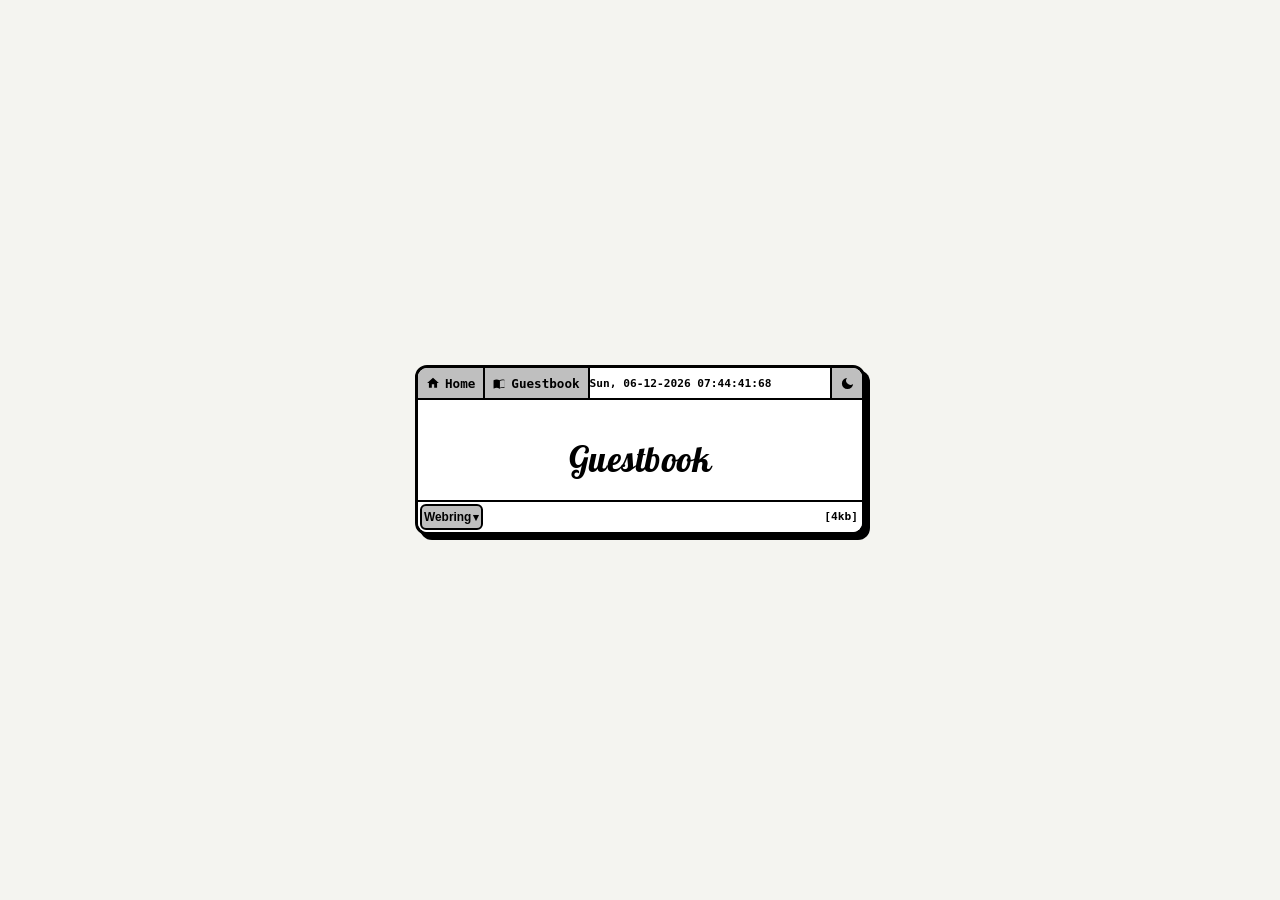
==== commit 534a90b1: "Fix HTML formatting issues in index.html" ====
--- a/gb/index.html
+++ b/gb/index.html
@@ -1 +1 @@
-<!DOCTYPE html><html lang="en"><head><meta charset="UTF-8"><meta name="viewport" content="width=device-width, initial-scale=1.0, maximum-scale=1.0, user-scalable=no"><link rel="icon" href="/img/logo.png"><link href="https://fonts.googleapis.com/css2?family=Lobster&display=swap" rel="stylesheet"><link href="/style.min.css" rel="stylesheet"><title>Guestbook</title></head><body class="gb"><div id="container"><nav class="navbar"><div class="nav-left"><a href="/" class="nav-link"><svg viewBox="0 0 24 24" width="15" height="15" fill="currentColor"><path d="M10 20v-6h4v6h5v-8h3L12 3 2 12h3v8z"/></svg> Home </a><a style="cursor:not-allowed;" class="nav-link"><svg viewBox="0 0 24 24" width="14" height="14" fill="currentColor"><path d="M21 5c-1.11-.35-2.33-.5-3.5-.5-1.95 0-4.05.4-5.5 1.5-1.45-1.1-3.55-1.5-5.5-1.5S2.45 4.9 1 6v14.65c0 .25.25.5.5.5.1 0 .15-.05.25-.05C3.1 20.45 5.05 20 6.5 20c1.95 0 4.05.4 5.5 1.5 1.35-.95 3.35-1.4 5.25-1.45 1.15 0 2.3.15 3.25.45.35.1.7-.15.7-.5V5.5c0-.2-.15-.4-.35-.5zm0 14c-1-.3-2.15-.45-3.25-.45-1.7 0-3.5.45-5 1.45V7.5c1.5-1 3.3-1.5 5-1.5 1.1 0 2.25.15 3.25.45v13.5z"/></svg> Guestbook </a></div><div class="nav-line" id="navLine"><span class="marquee-text" id="dateTimeMarquee"></span></div><button class="theme-btn" id="themeBtn" onclick="toggleTheme()" title="Change Theme"><svg id="themeIcon" viewBox="0 0 24 24"></svg></button></nav><h1 id="title">Guestbook</h1><div id="giscus-wrapper"><script src="https://giscus.app/client.js" data-repo="jokoarynt/jokoarynt.github.io" data-repo-id="R_kgDOU21zaA" data-category="General" data-category-id="DIC_kwDOU21zaM4DKhFr" data-mapping="pathname" data-strict="0" data-reactions-enabled="1" data-emit-metadata="1" data-input-position="top" data-theme="https://joko.my.id/gb/style.min.css" data-lang="en" crossorigin="anonymous" async></script></div><nav class="bottom-navbar"><div class="nav-left webring-container"><span class="dropdown" id="customDropdown"><button class="drop-btn" id="dropBtn" onclick="toggleDropdown(event)"><span id="dropLabel">Webring</span><span class="drop-arrow">&#9662;</span></button></span><div id="wrActionButtons" class="fade-anim hidden" style="display:inline-flex;align-items:center;gap:3px;"><a id="wr-site" class="wr-icon-btn" href="#" target="_blank" title="Webring info"><svg viewBox="0 0 24 24" fill="none" stroke="currentColor" stroke-width="2.5" stroke-linecap="round" stroke-linejoin="round"><path d="M9.09 9a3 3 0 0 1 5.83 1c0 2-3 3-3 3"/><line x1="12" y1="17" x2="12.01" y2="17"/></svg></a><a id="wr-prev" class="wr-icon-btn" href="#" target="_top" title="Previous"><svg viewBox="0 0 24 24" fill="none" stroke="currentColor" stroke-width="2"><polyline points="15 18 9 12 15 6"/></svg></a><span id="wr-rnd-wrapper" style="display:inline-flex;"><a id="wr-rnd" class="wr-icon-btn" href="#" target="_top" title="Random"><svg viewBox="0 0 24 24" fill="none" stroke="currentColor" stroke-width="2"><polyline points="16 3 21 3 21 8"/><line x1="4" y1="20" x2="21" y2="3"/><polyline points="21 16 21 21 16 21"/><line x1="15" y1="15" x2="21" y2="21"/><line x1="4" y1="4" x2="9" y2="9"/></svg></a></span><a id="wr-next" class="wr-icon-btn" href="#" target="_top" title="Next"><svg viewBox="0 0 24 24" fill="none" stroke="currentColor" stroke-width="2"><polyline points="9 18 15 12 9 6"/></svg></a></div></div><div class="nav-right copyright fade-anim" id="copyrightEl"> &copy; 2021-<span id="currentYear"></span> [<span id="s"></span>] </div></nav></div><div class="drop-menu" id="dropMenu"><div class="disabled-item" onclick="changeWebring('0')">Webring</div><div onclick="changeWebring('1')">Foxwells</div><div onclick="changeWebring('2')">Kanring</div><div onclick="changeWebring('3')">No AI</div><div onclick="changeWebring('4')">Octo Ring</div><div onclick="changeWebring('5')">Tokukatsu</div><div onclick="changeWebring('6')">Roboring</div></div><script src="/script.min.js"></script></body></html>
+<!DOCTYPE html><html lang="en"><head><meta charset="UTF-8"><meta name="viewport" content="width=device-width, initial-scale=1.0, maximum-scale=1.0, user-scalable=no"><link rel="icon" href="/img/logo.png"><link href="https://fonts.googleapis.com/css2?family=Lobster&display=swap" rel="stylesheet"><link href="/style.min.css" rel="stylesheet"><title>Guestbook</title></head><body class="gb"><div id="container"><nav class="navbar"><div class="nav-left"><a href="/" class="nav-link"><svg viewBox="0 0 24 24" width="14" height="14" fill="currentColor"><path d="M10 20v-6h4v6h5v-8h3L12 3 2 12h3v8z"/></svg> Home </a><a style="cursor:not-allowed;" class="nav-link"><svg viewBox="0 0 24 24" width="13" height="13" fill="currentColor"><path d="M21 5c-1.11-.35-2.33-.5-3.5-.5-1.95 0-4.05.4-5.5 1.5-1.45-1.1-3.55-1.5-5.5-1.5S2.45 4.9 1 6v14.65c0 .25.25.5.5.5.1 0 .15-.05.25-.05C3.1 20.45 5.05 20 6.5 20c1.95 0 4.05.4 5.5 1.5 1.35-.95 3.35-1.4 5.25-1.45 1.15 0 2.3.15 3.25.45.35.1.7-.15.7-.5V5.5c0-.2-.15-.4-.35-.5zm0 14c-1-.3-2.15-.45-3.25-.45-1.7 0-3.5.45-5 1.45V7.5c1.5-1 3.3-1.5 5-1.5 1.1 0 2.25.15 3.25.45v13.5z"/></svg> Guestbook </a></div><div class="nav-line" id="navLine"><span class="marquee-text" id="dateTimeMarquee"></span></div><button class="theme-btn" id="themeBtn" onclick="toggleTheme()" title="Change Theme"><svg id="themeIcon" viewBox="0 0 24 24"></svg></button></nav><h1 id="title">Guestbook</h1><div id="giscus-wrapper"><script src="https://giscus.app/client.js" data-repo="jokoarynt/jokoarynt.github.io" data-repo-id="R_kgDOU21zaA" data-category="General" data-category-id="DIC_kwDOU21zaM4DKhFr" data-mapping="pathname" data-strict="0" data-reactions-enabled="1" data-emit-metadata="1" data-input-position="top" data-theme="https://joko.my.id/gb/style.min.css" data-lang="en" crossorigin="anonymous" async></script></div><nav class="bottom-navbar"><div class="nav-left webring-container"><span class="dropdown" id="customDropdown"><button class="drop-btn" id="dropBtn" onclick="toggleDropdown(event)"><span id="dropLabel">Webring</span><span class="drop-arrow">&#9662;</span></button></span><div id="wrActionButtons" class="fade-anim hidden" style="display:inline-flex;align-items:center;gap:3px;"><a id="wr-site" class="wr-icon-btn" href="#" target="_blank" title="Webring info"><svg viewBox="0 0 24 24" fill="none" stroke="currentColor" stroke-width="2.5" stroke-linecap="round" stroke-linejoin="round"><path d="M9.09 9a3 3 0 0 1 5.83 1c0 2-3 3-3 3"/><line x1="12" y1="17" x2="12.01" y2="17"/></svg></a><a id="wr-prev" class="wr-icon-btn" href="#" target="_top" title="Previous"><svg viewBox="0 0 24 24" fill="none" stroke="currentColor" stroke-width="2"><polyline points="15 18 9 12 15 6"/></svg></a><span id="wr-rnd-wrapper" style="display:inline-flex;"><a id="wr-rnd" class="wr-icon-btn" href="#" target="_top" title="Random"><svg viewBox="0 0 24 24" fill="none" stroke="currentColor" stroke-width="2"><polyline points="16 3 21 3 21 8"/><line x1="4" y1="20" x2="21" y2="3"/><polyline points="21 16 21 21 16 21"/><line x1="15" y1="15" x2="21" y2="21"/><line x1="4" y1="4" x2="9" y2="9"/></svg></a></span><a id="wr-next" class="wr-icon-btn" href="#" target="_top" title="Next"><svg viewBox="0 0 24 24" fill="none" stroke="currentColor" stroke-width="2"><polyline points="9 18 15 12 9 6"/></svg></a></div></div><div class="nav-right copyright fade-anim" id="copyrightEl"><span style="display: none;" id="currentYear"></span> [<span id="s"></span>]</div></nav></div><div class="drop-menu" id="dropMenu"><div class="disabled-item" onclick="changeWebring('0')">Webring</div><div onclick="changeWebring('1')">Foxwells</div><div onclick="changeWebring('2')">Kanring</div><div onclick="changeWebring('3')">No AI</div><div onclick="changeWebring('4')">Octo Ring</div><div onclick="changeWebring('5')">Tokukatsu</div><div onclick="changeWebring('6')">Roboring</div></div><script src="/script.min.js"></script></body></html>
